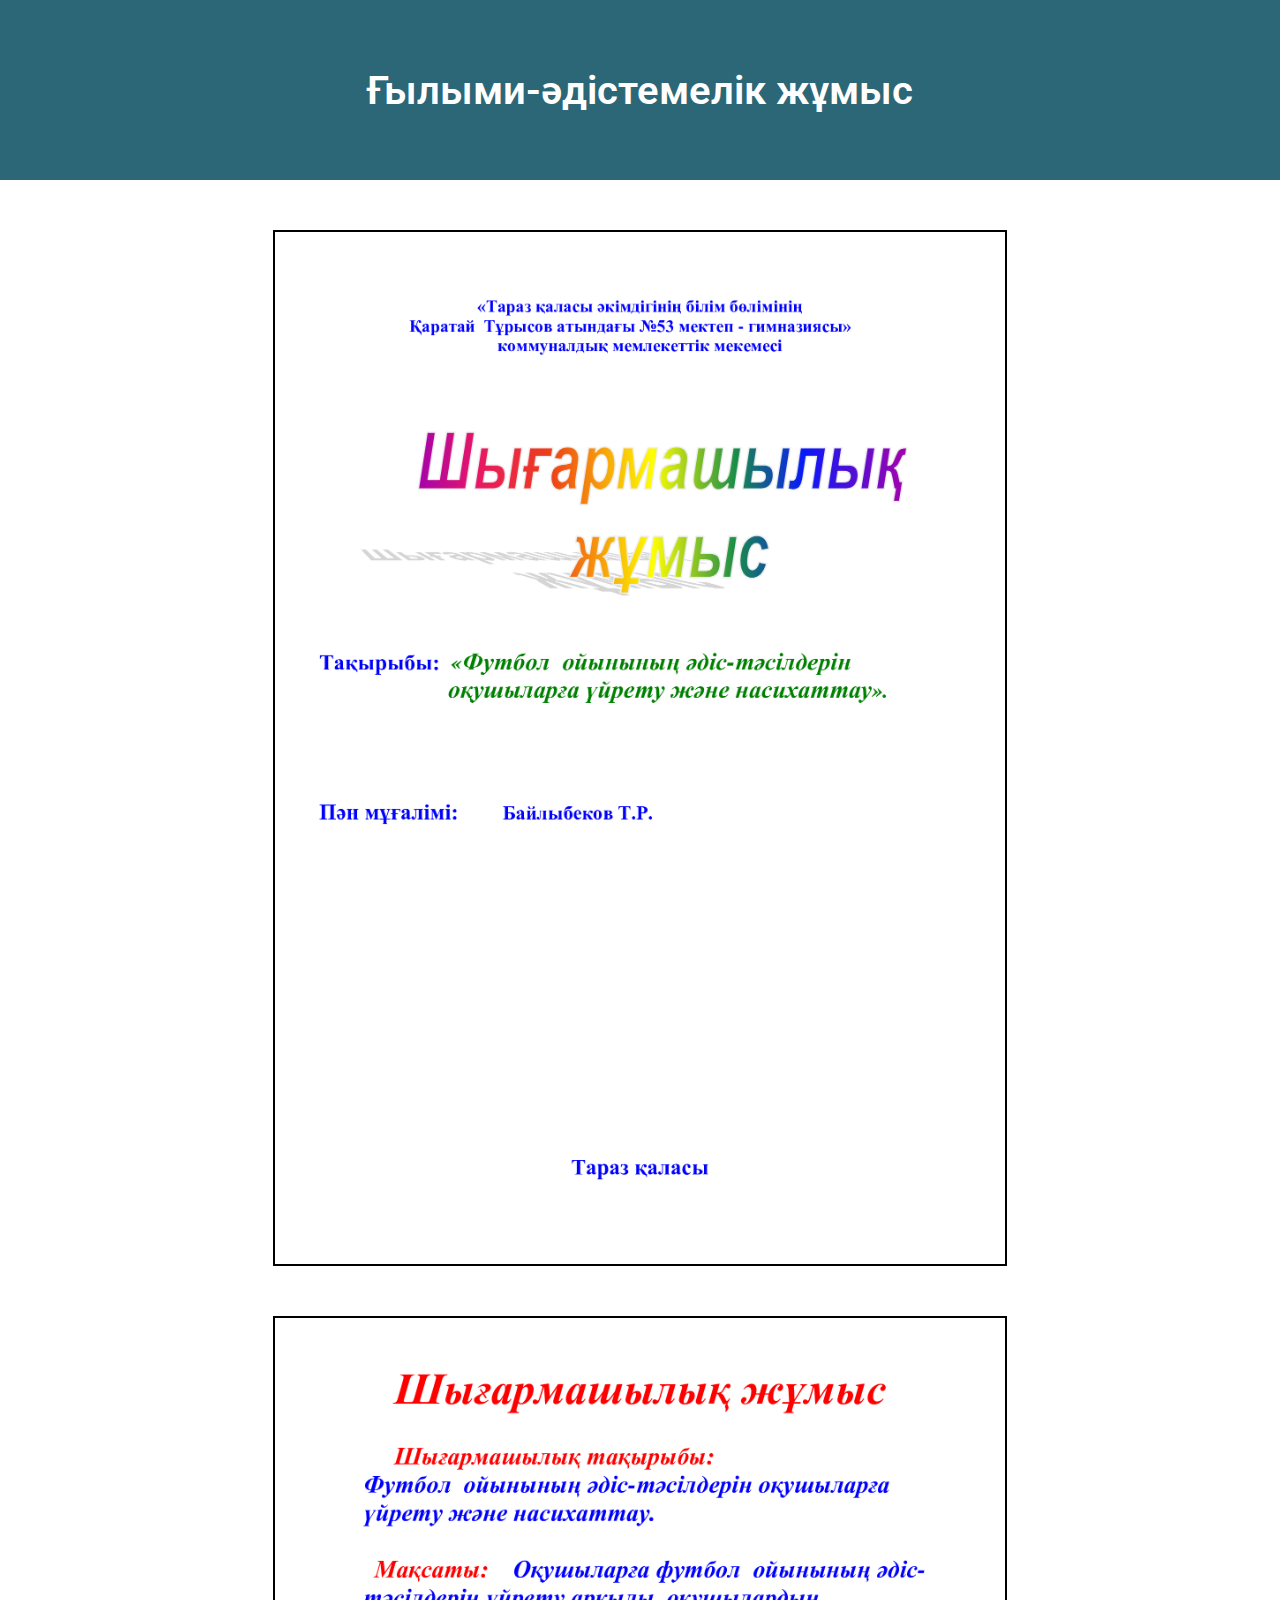
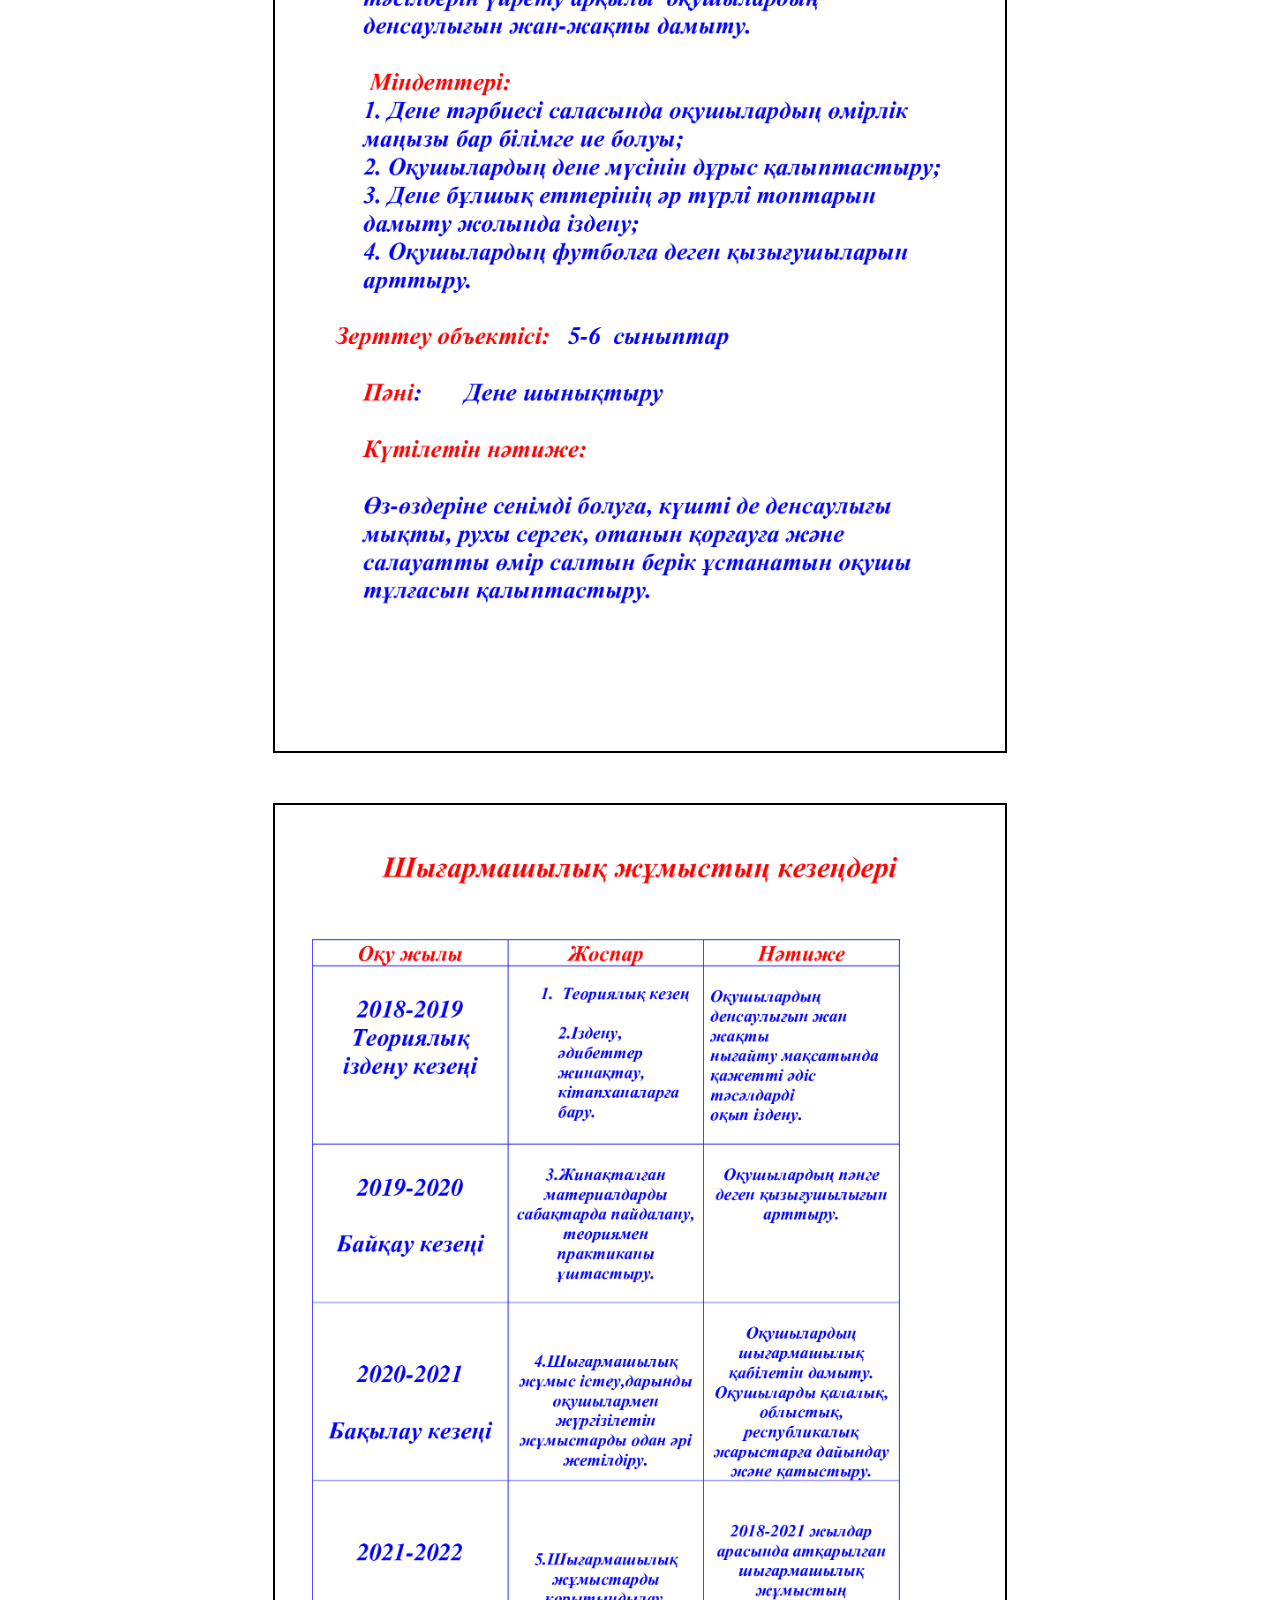
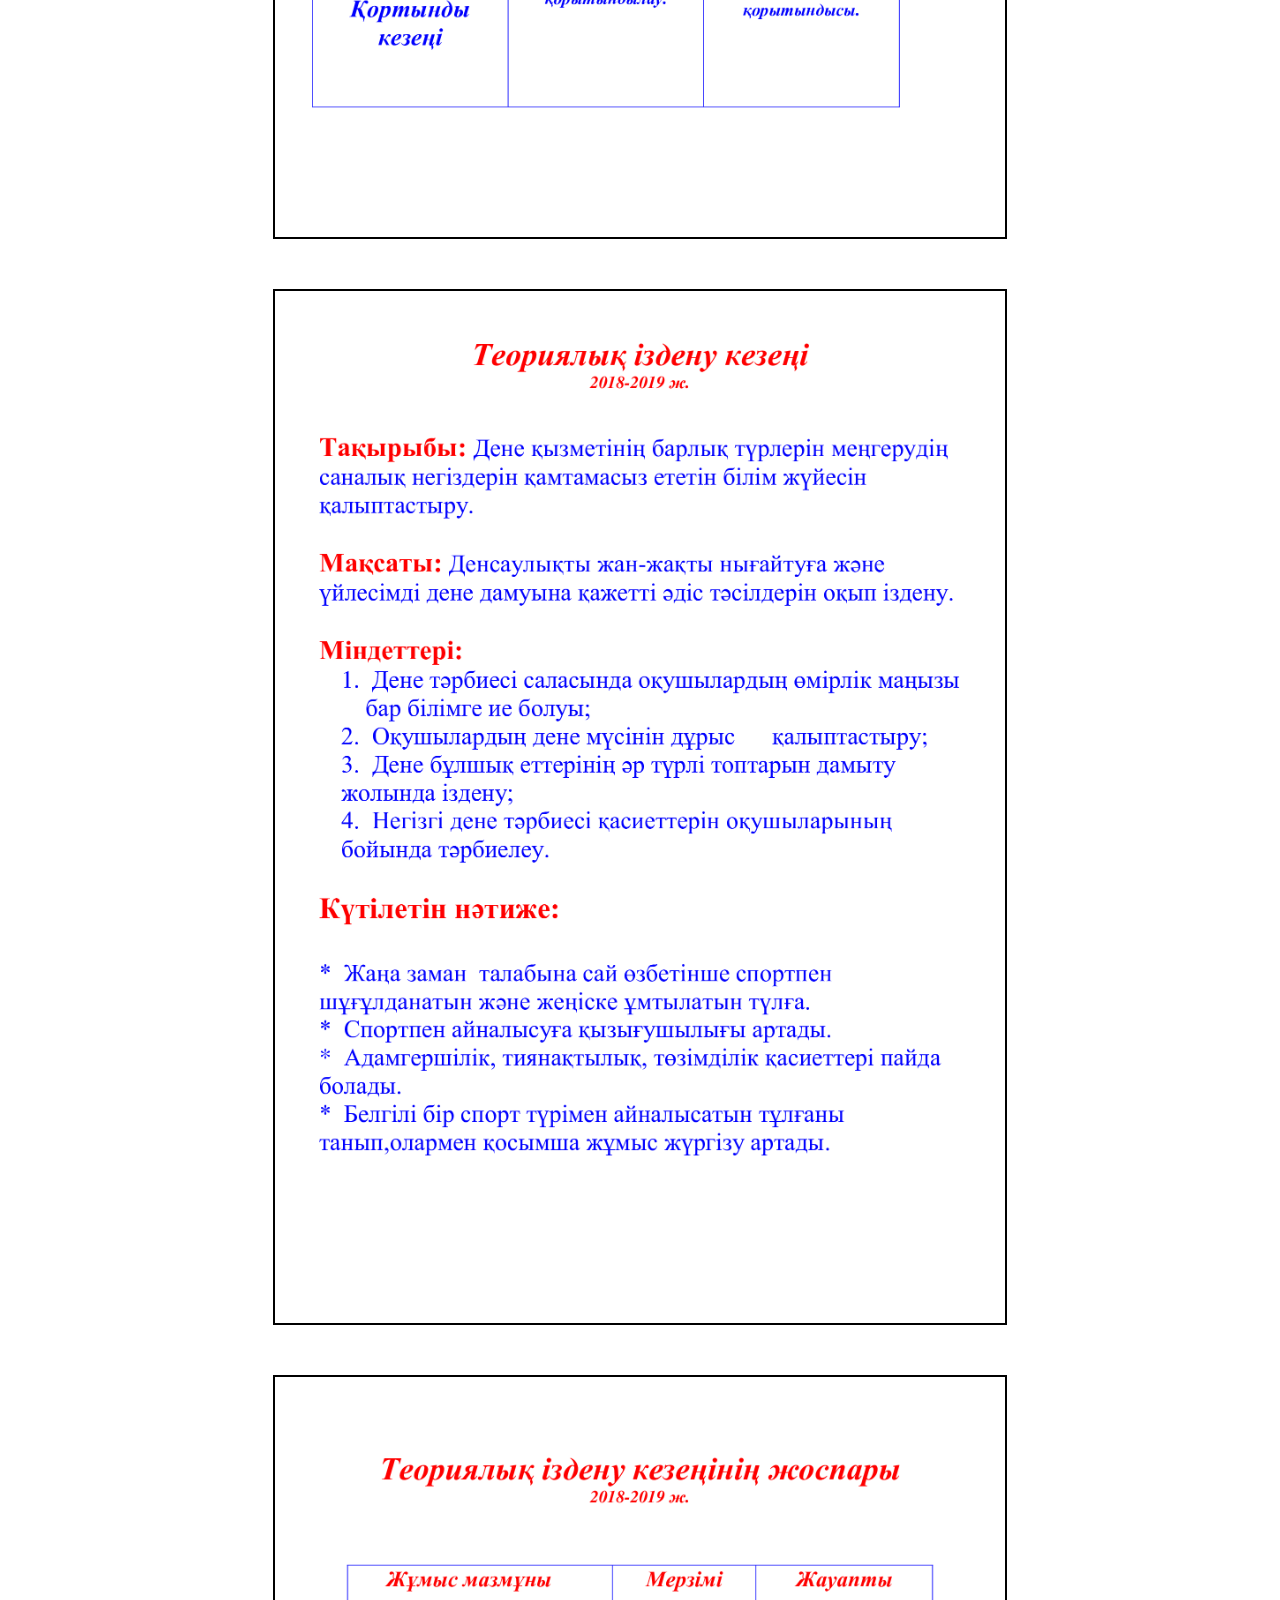
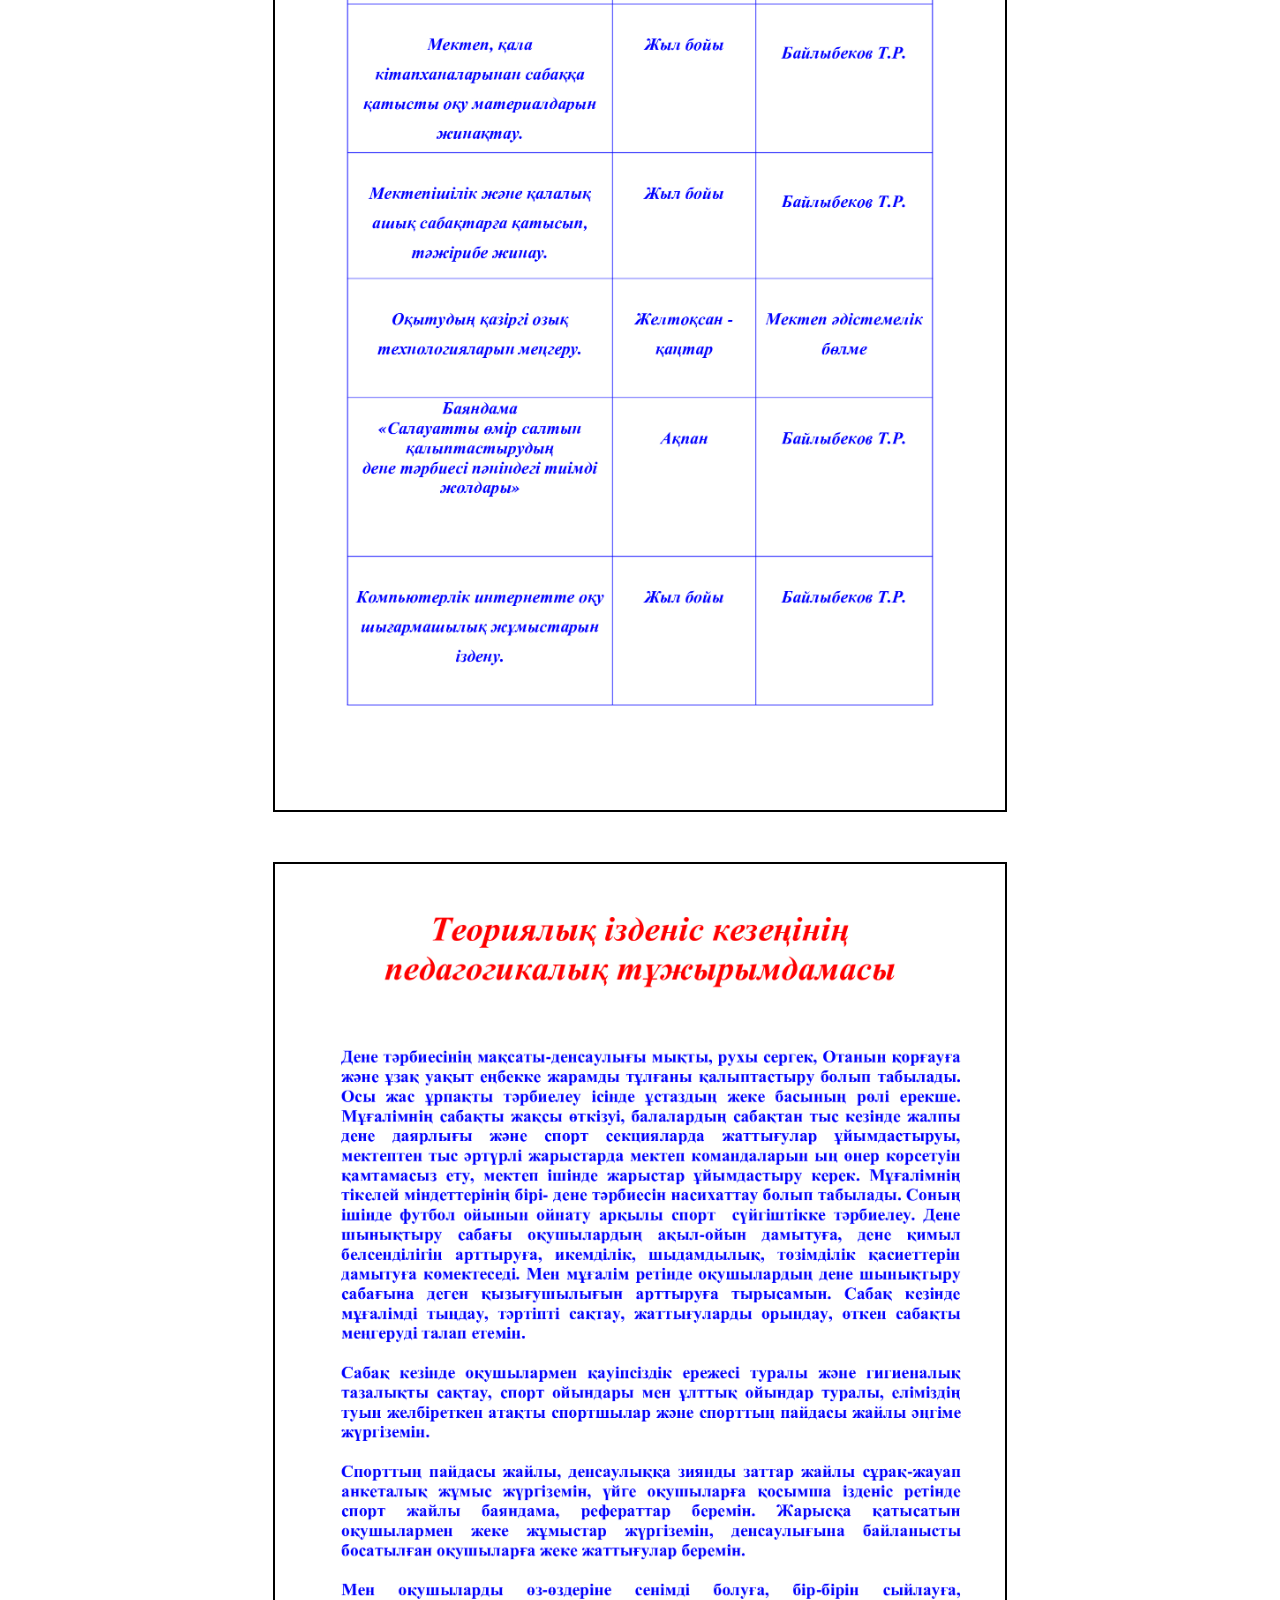
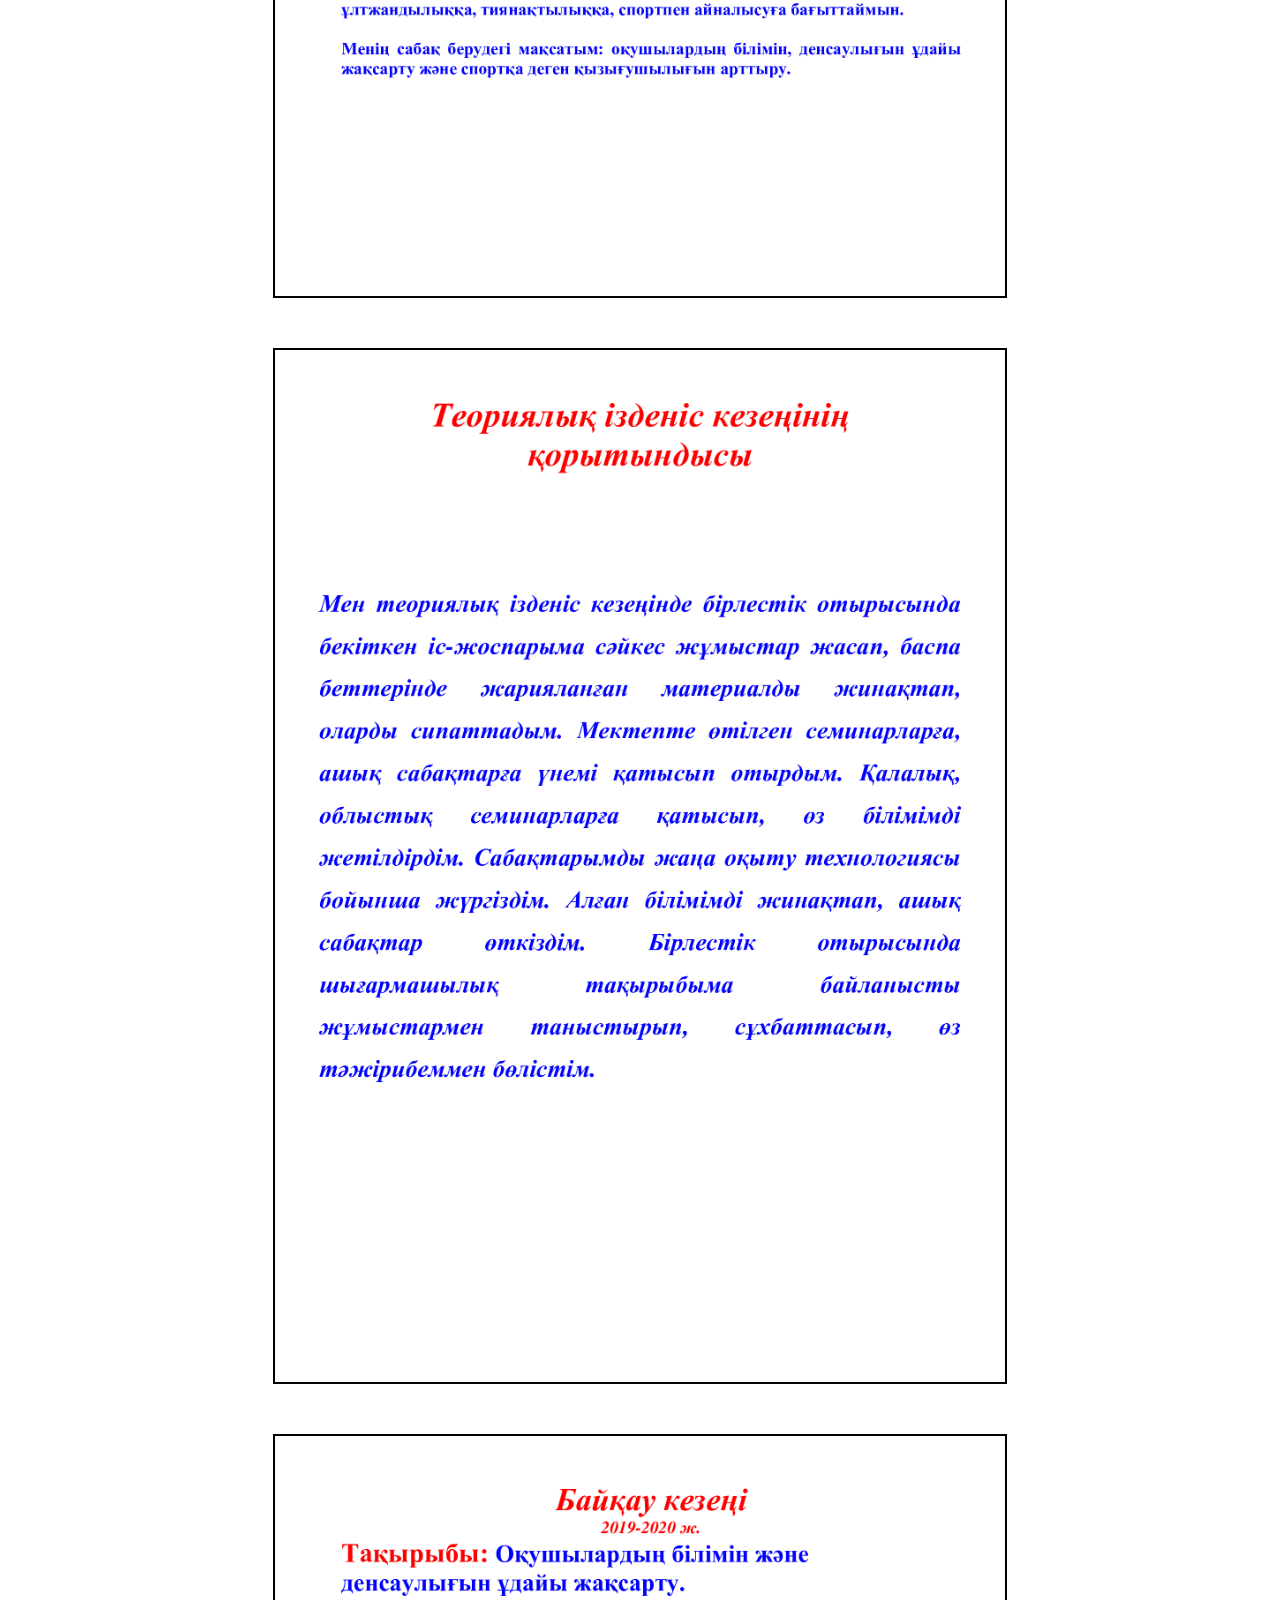
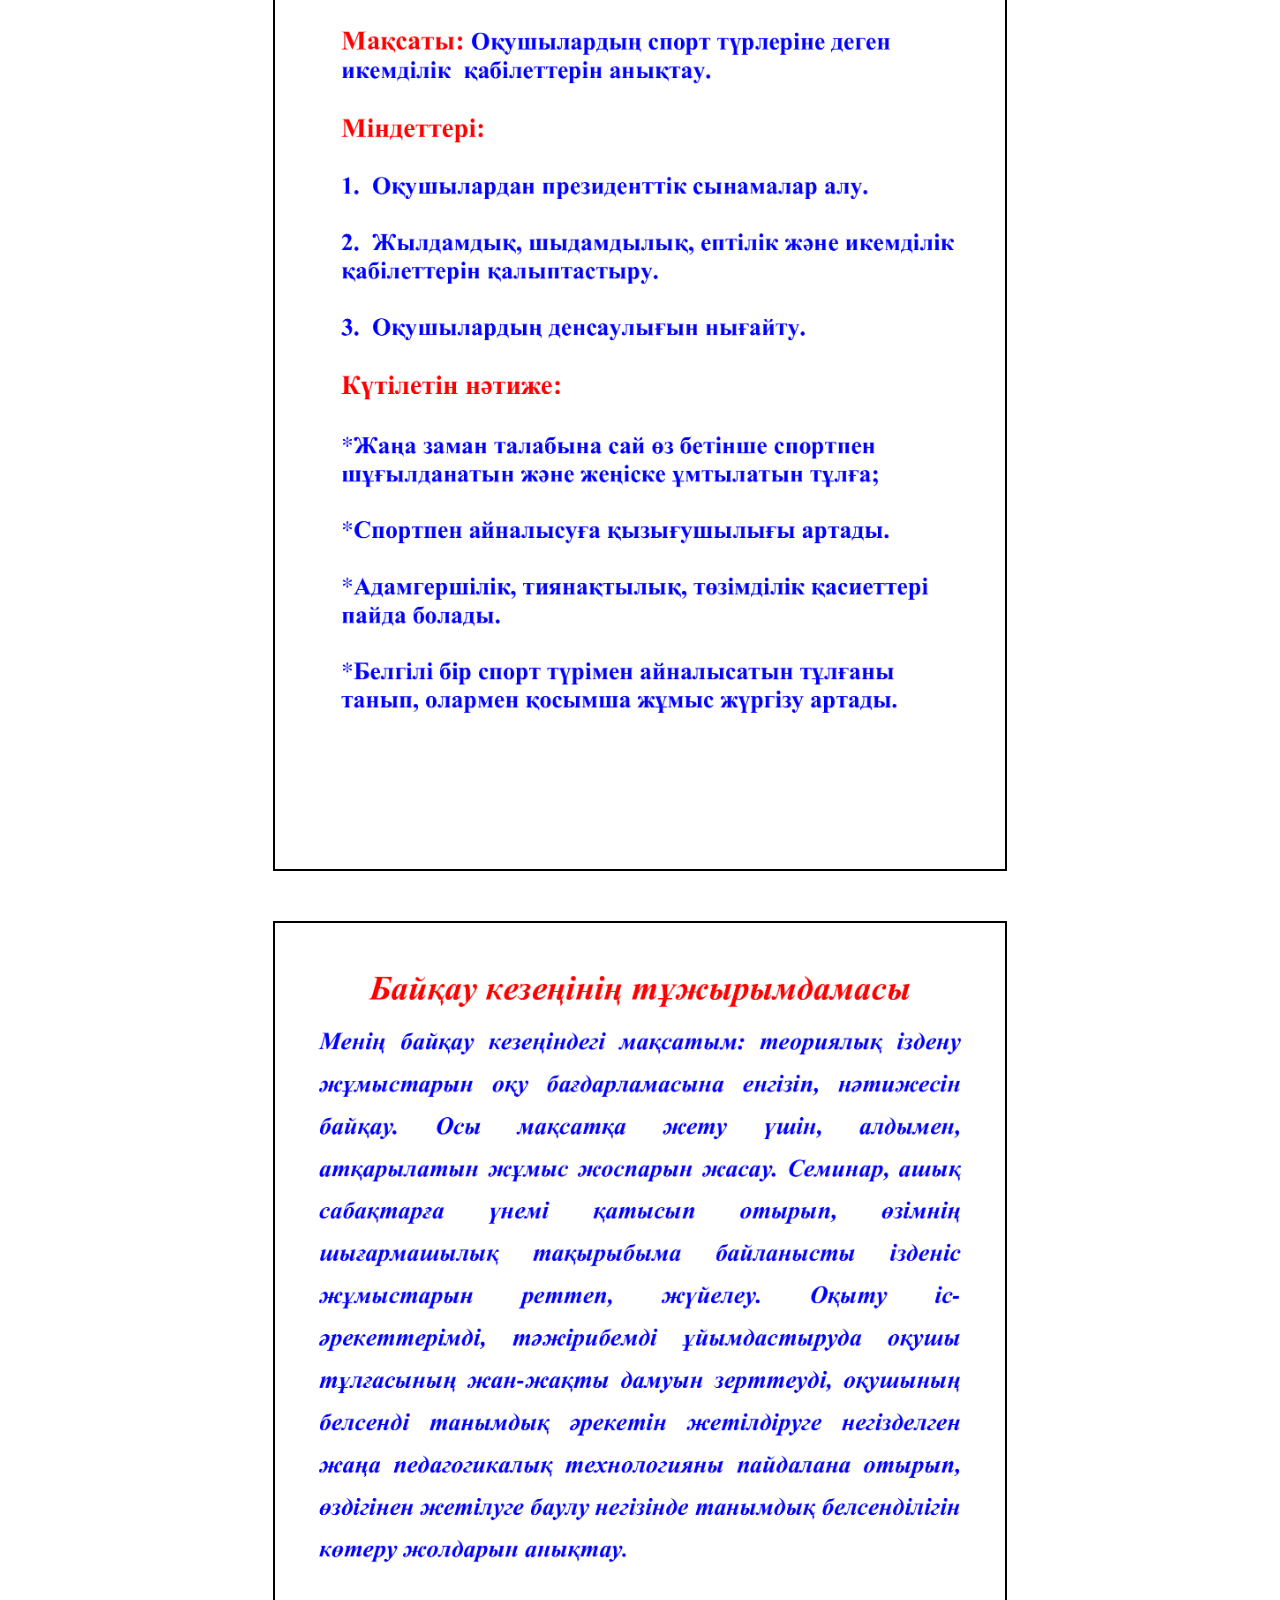
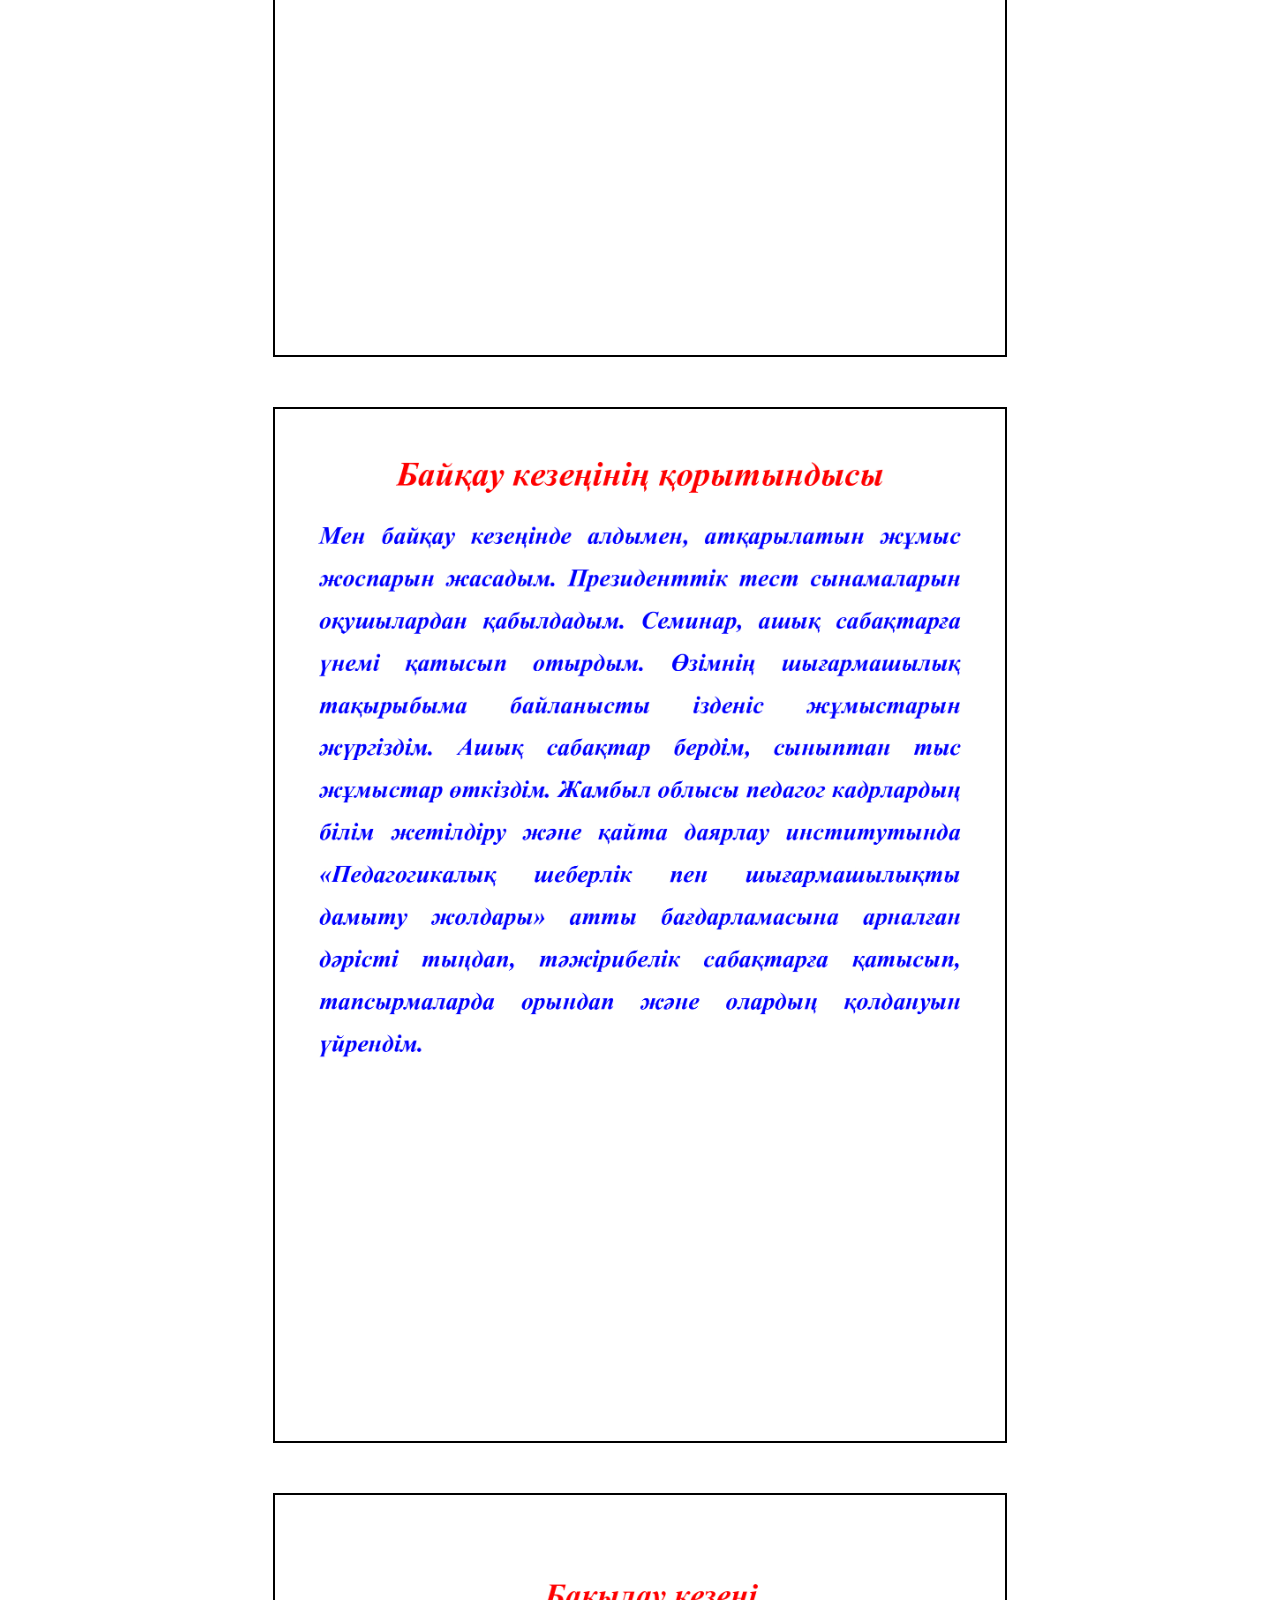
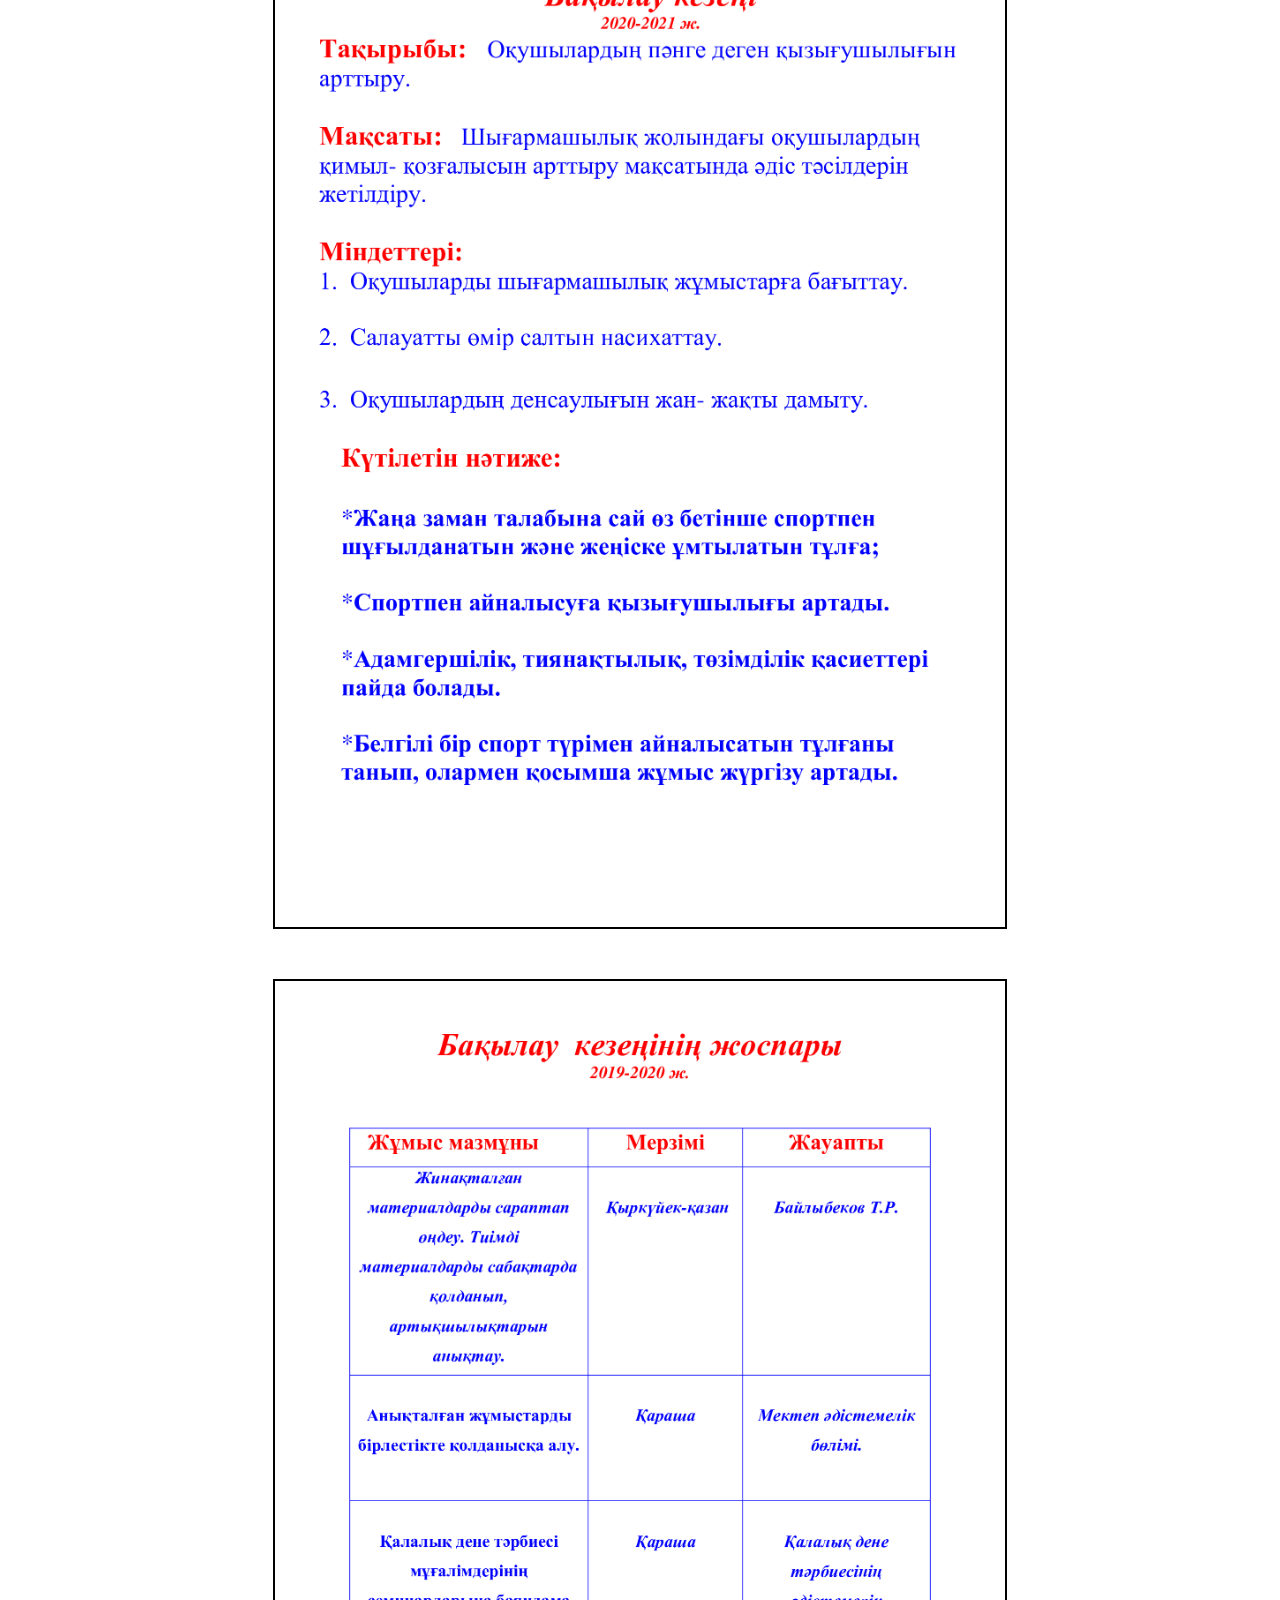
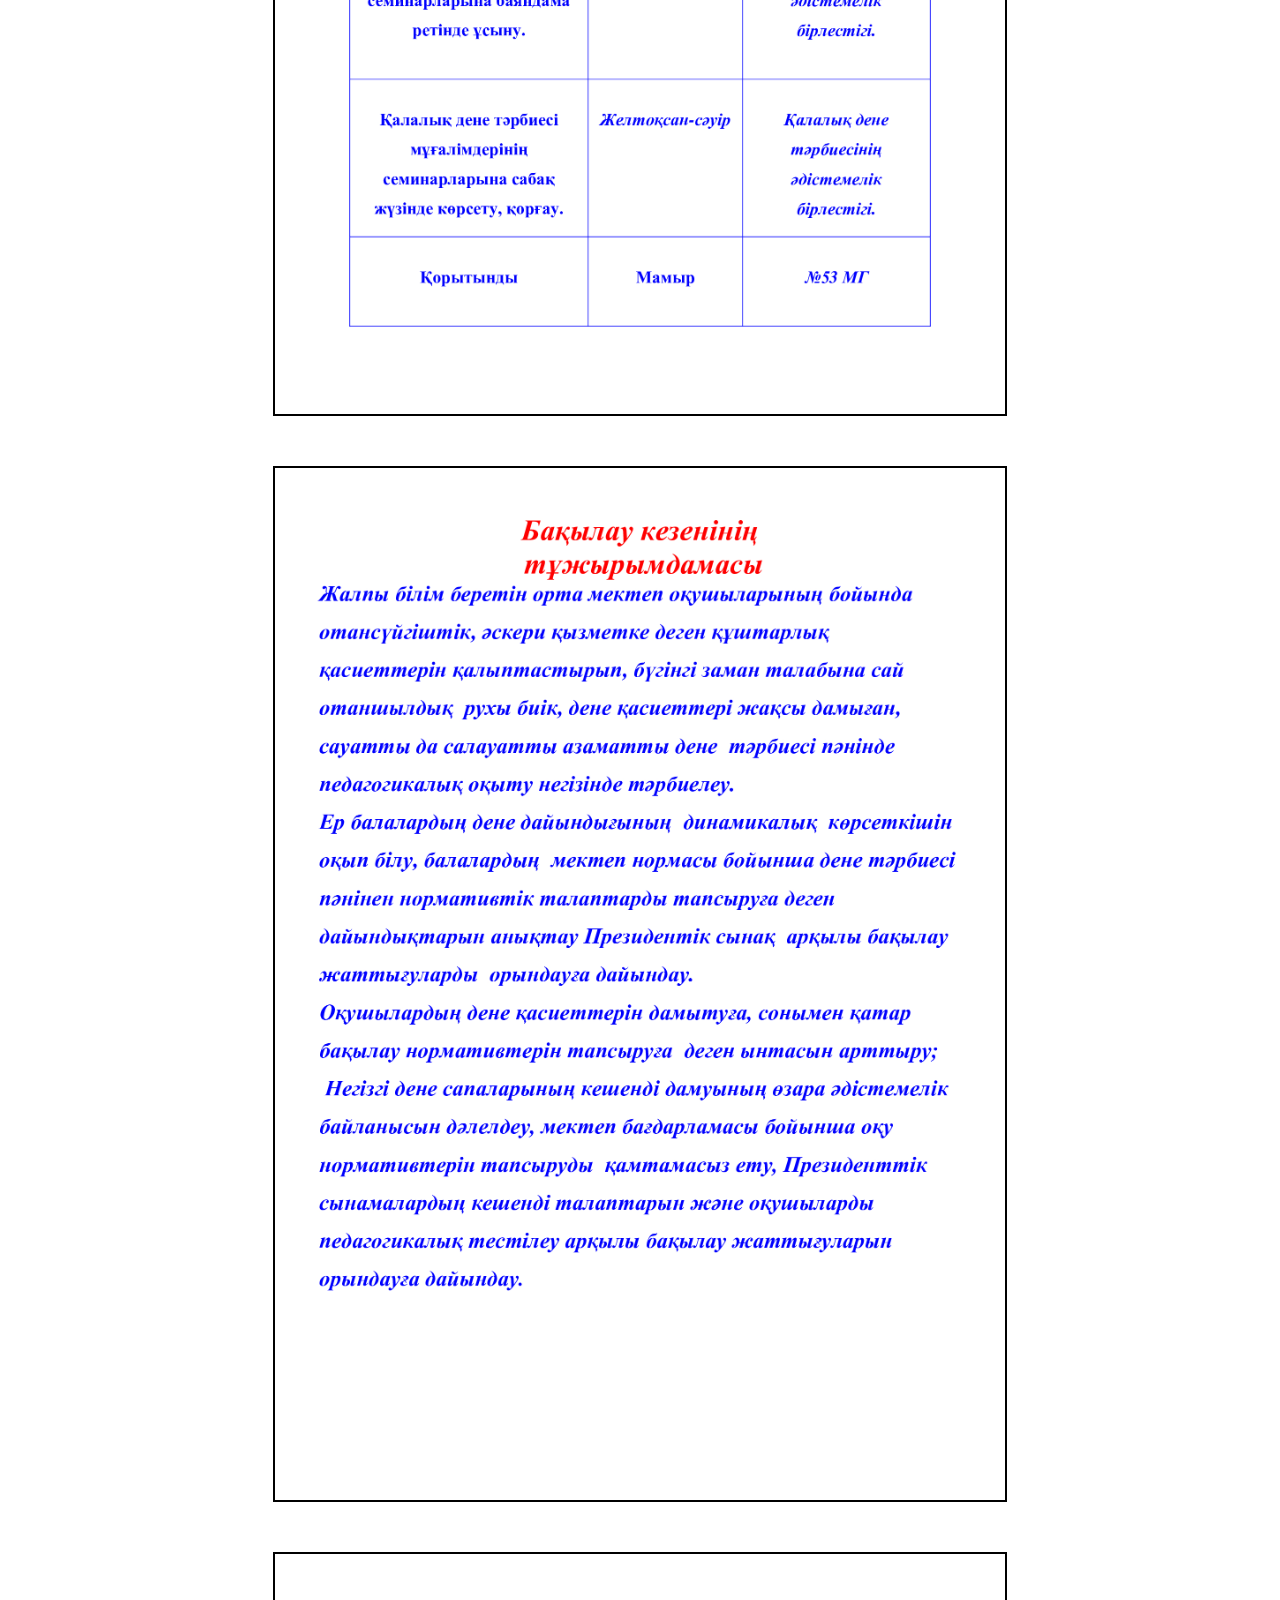
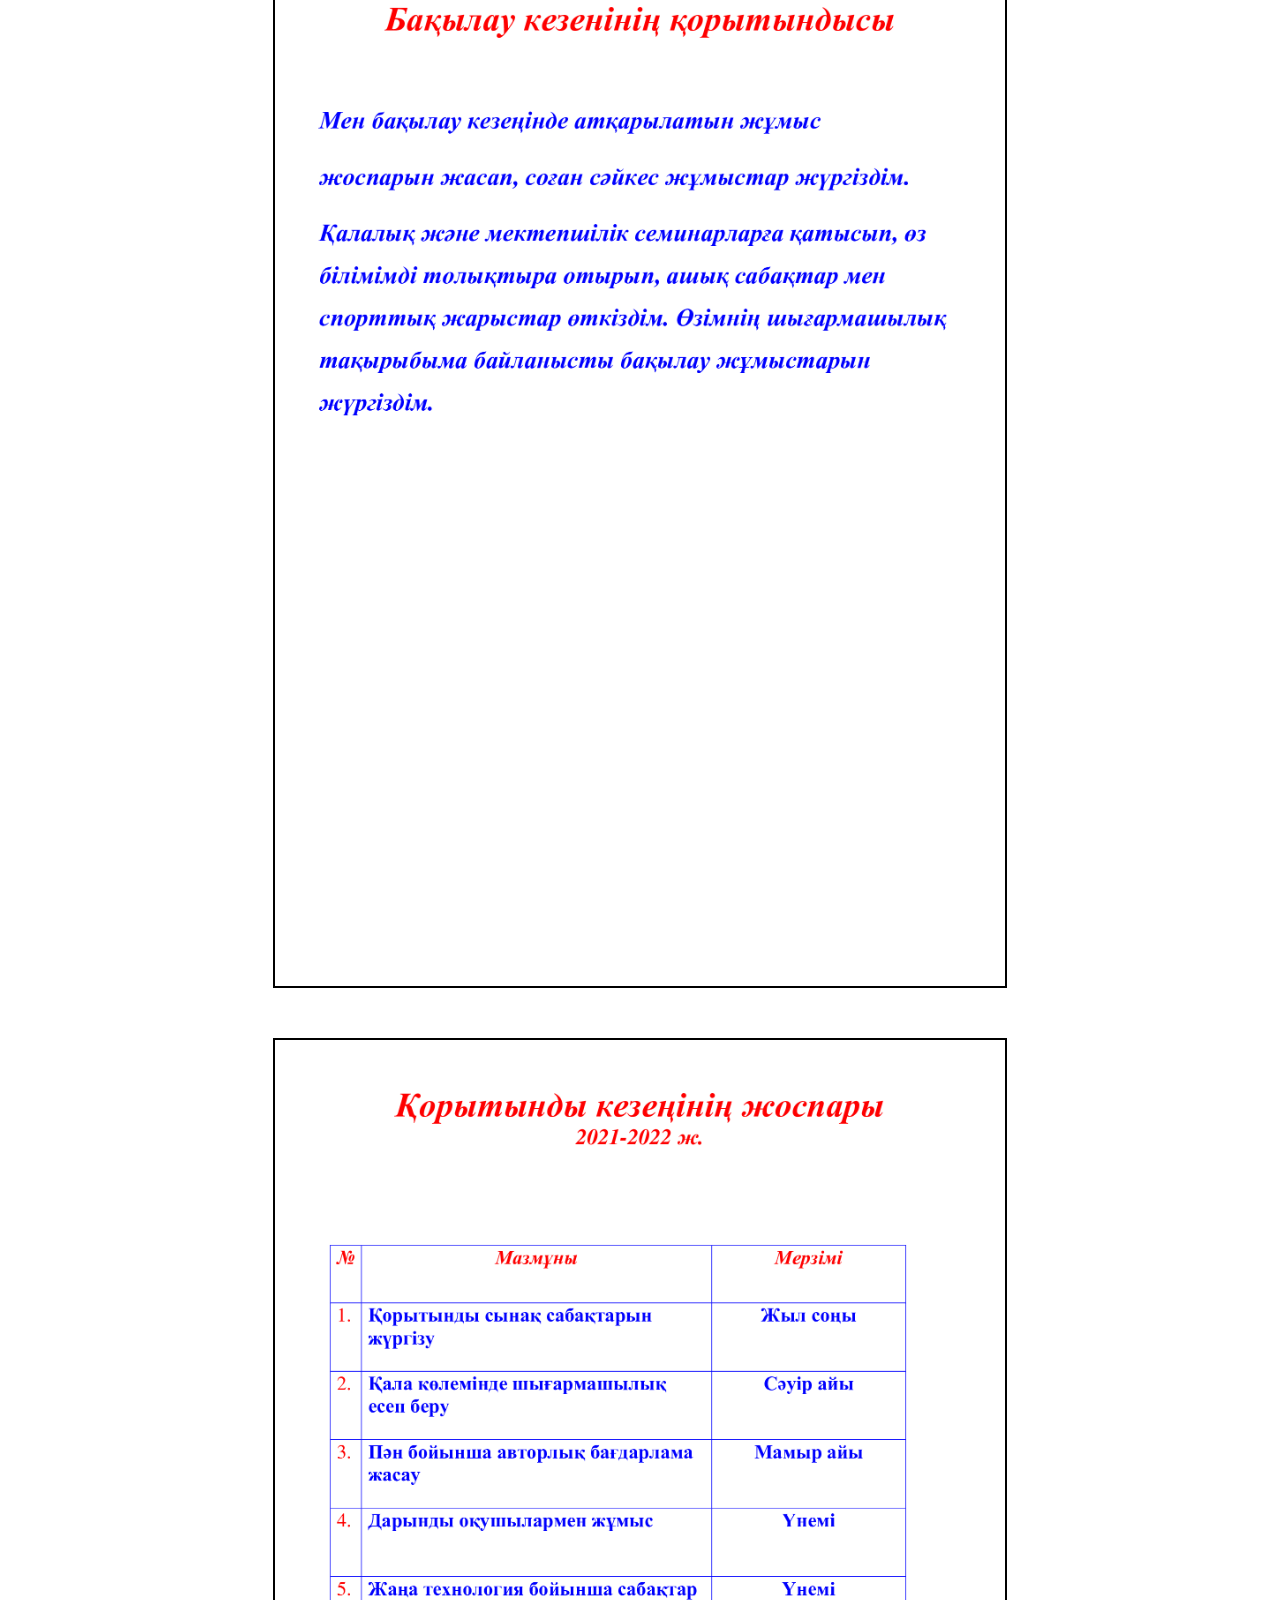
==== gylymyadistemelikjumys.html @ 5cbd0607 "Add files via upload" ====
<!DOCTYPE html>
<html lang="en" dir="ltr">

<head>
    <meta charset="utf-8">
    <meta name="viewport" content="width=device-width, initial-scale=1.0">
    <link href="https://fonts.googleapis.com/css2?family=Roboto:wght@300;400;500;700&subset=latin,cyrillic" rel="stylesheet">
    <link rel="stylesheet" href="style2.css">

</head>

<body>
    <div id="header">
        <p>Ғылыми-әдістемелік жұмыс</p>
    </div>
    <div id="section2" class="border">
        <img src="img/w1.jpg" width="730" height="100%" />
        <img src="img/w2.jpg" width="730" height="100%" />
        <img src="img/w3.jpg" width="730" height="100%" />
        <img src="img/w4.jpg" width="730" height="100%" />
        <img src="img/w5.jpg" width="730" height="100%" />
        <img src="img/w6.jpg" width="730" height="100%" />
        <img src="img/w7.jpg" width="730" height="100%" />
        <img src="img/w8.jpg" width="730" height="100%" />
        <img src="img/w10.jpg" width="730" height="100%" />
        <img src="img/w11.jpg" width="730" height="100%" />
        <img src="img/w12.jpg" width="730" height="100%" />
        <img src="img/w13.jpg" width="730" height="100%" />
        <img src="img/w14.jpg" width="730" height="100%" />
        <img src="img/w15.jpg" width="730" height="100%" />
        <img src="img/w16.jpg" width="730" height="100%" />
        <img src="img/w17.jpg" width="730" height="100%" />
    </div>
    <div id="header">
        <p>Ашық сабақ</p>
    </div>
    <div id="section2" class="border">
        <img src="img/a1.jpg" width="730" height="100%" />
        <img src="img/a2.jpg" width="730" height="100%" />
        <img src="img/a3.jpg" width="730" height="100%" />
        <img src="img/a4.jpg" width="730" height="100%" />
    </div>

</body>

</html>
---- style2.css ----
#header {
    width: 100%;
    height: 180px;
    background-color: #2b6777;
    color: white;
    display: flex;
    justify-content: center;
    align-items: center;
}

body {
    margin: 0;
    font-family: 'Roboto', Arial, sans-serif;
}

#header>p {
    font-size: 40px;
    font-weight: 600;
}

#section1 {
    margin-left: 17%;
    margin-right: 10%;
    font-size: 20px;
    font-weight: 600;
    margin-top: 70px;
    margin-bottom: 70px;
}

@media screen and (max-width: 767px) {
    #section1 {
        margin-left: 5%;
    }
    #header>p {
        font-size: 30px;
        text-align: center;
    }
    #section2>img {
        width: 100%;
        height: 100%;
    }
}

@media screen and (min-width: 768px) and (max-width: 1023px) {
    #section2>img {
        width: 100%;
        height: 100%;
    }
    .text {
        margin-left: 5%;
        margin-right: 5%;
        font-size: 20px;
        margin-bottom: 20px;
    }
}

#section2 {
    margin-top: 50px;
    display: flex;
    justify-content: center;
    align-items: center;
    flex-direction: column;
}

#section2>img {
    margin-bottom: 50px;
    /* border: black solid 2px; */
}

.border img {
    border: black solid 2px;
}

.text {
    margin-left: 20%;
    margin-right: 20%;
    font-size: 20px;
    margin-bottom: 20px;
}
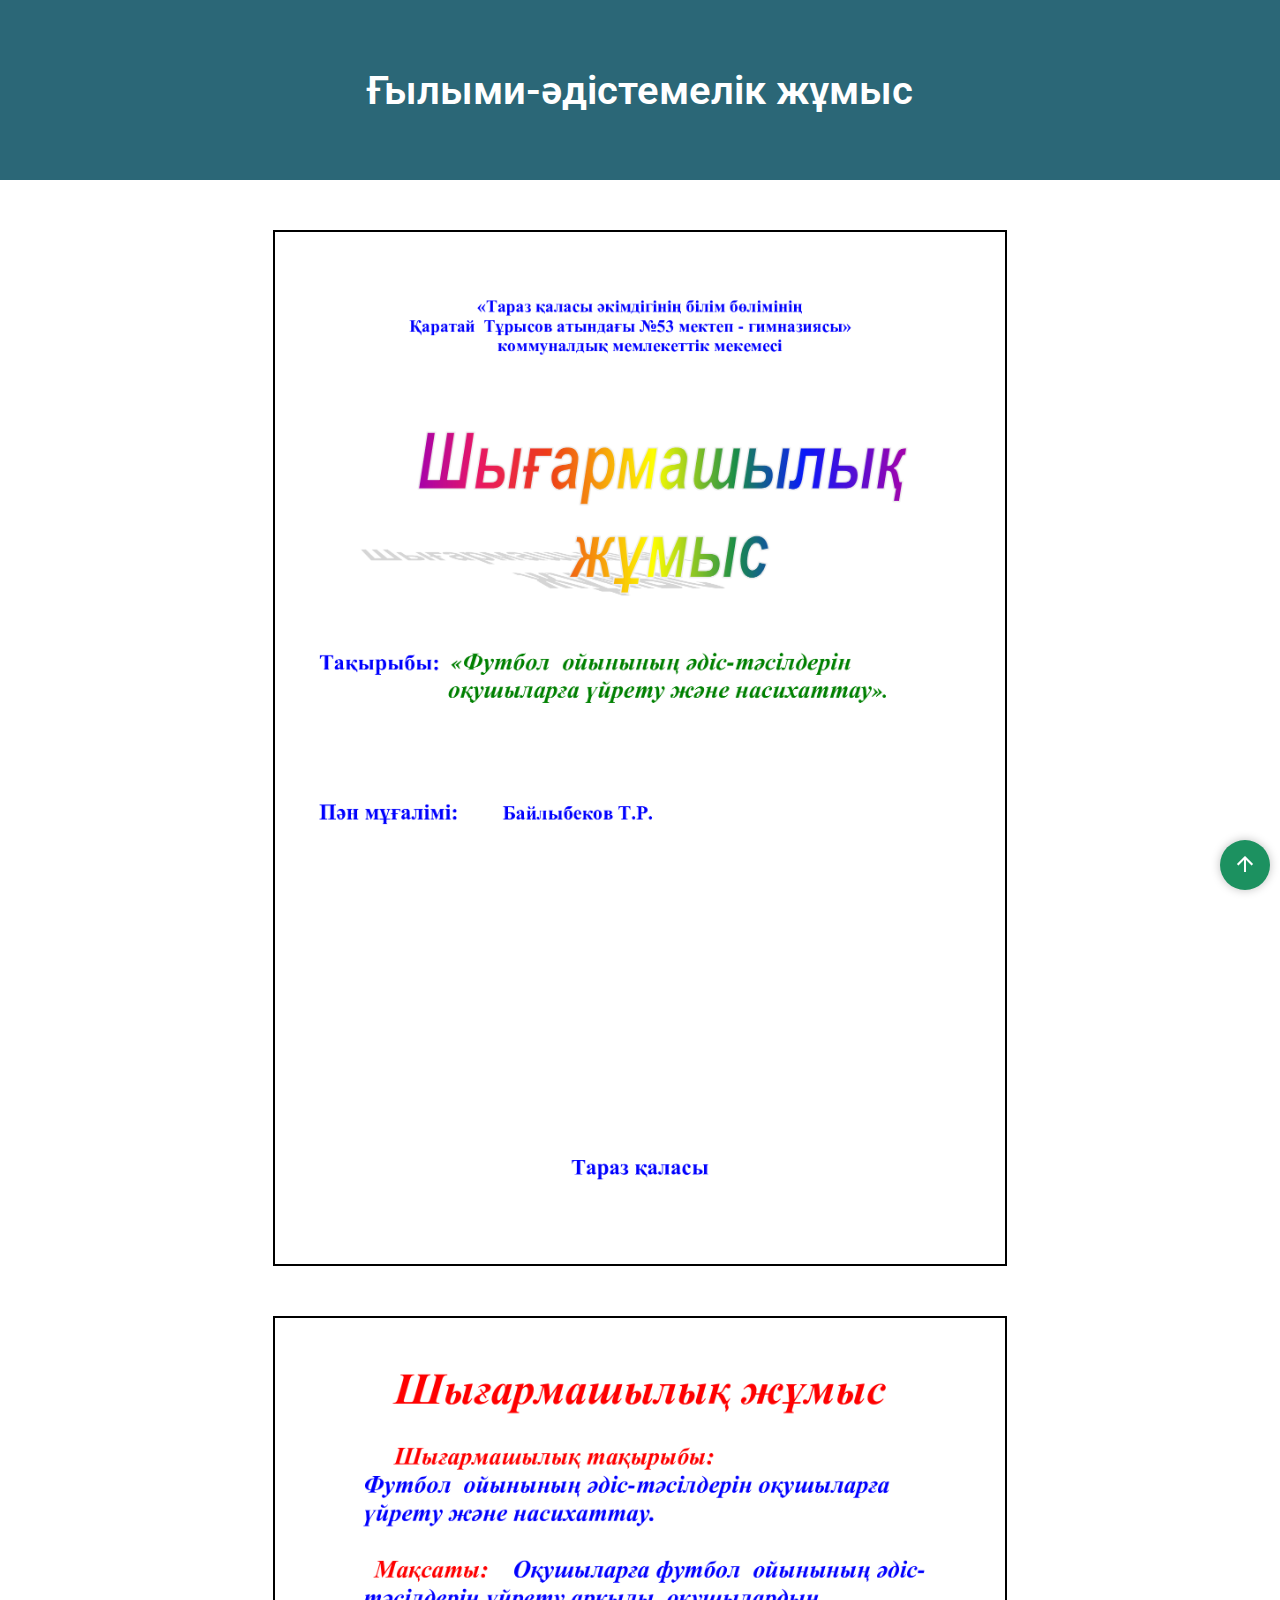
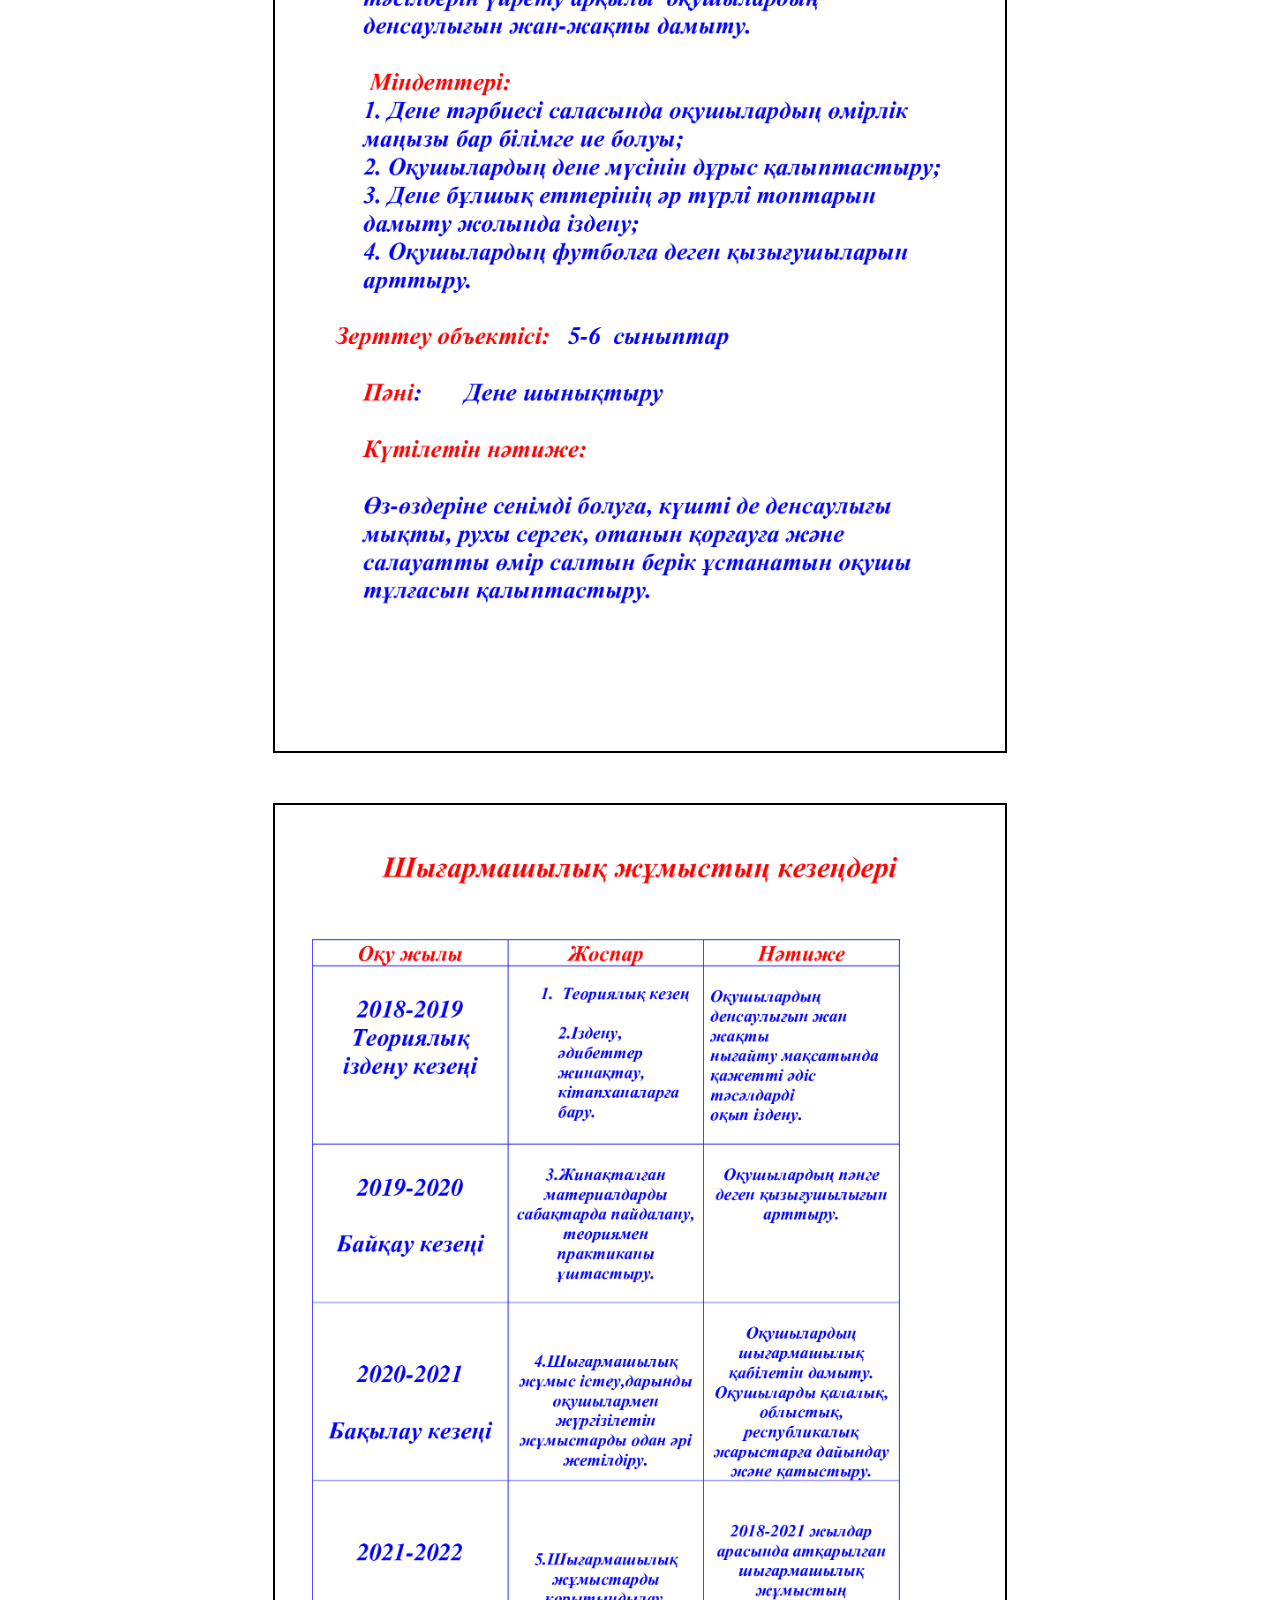
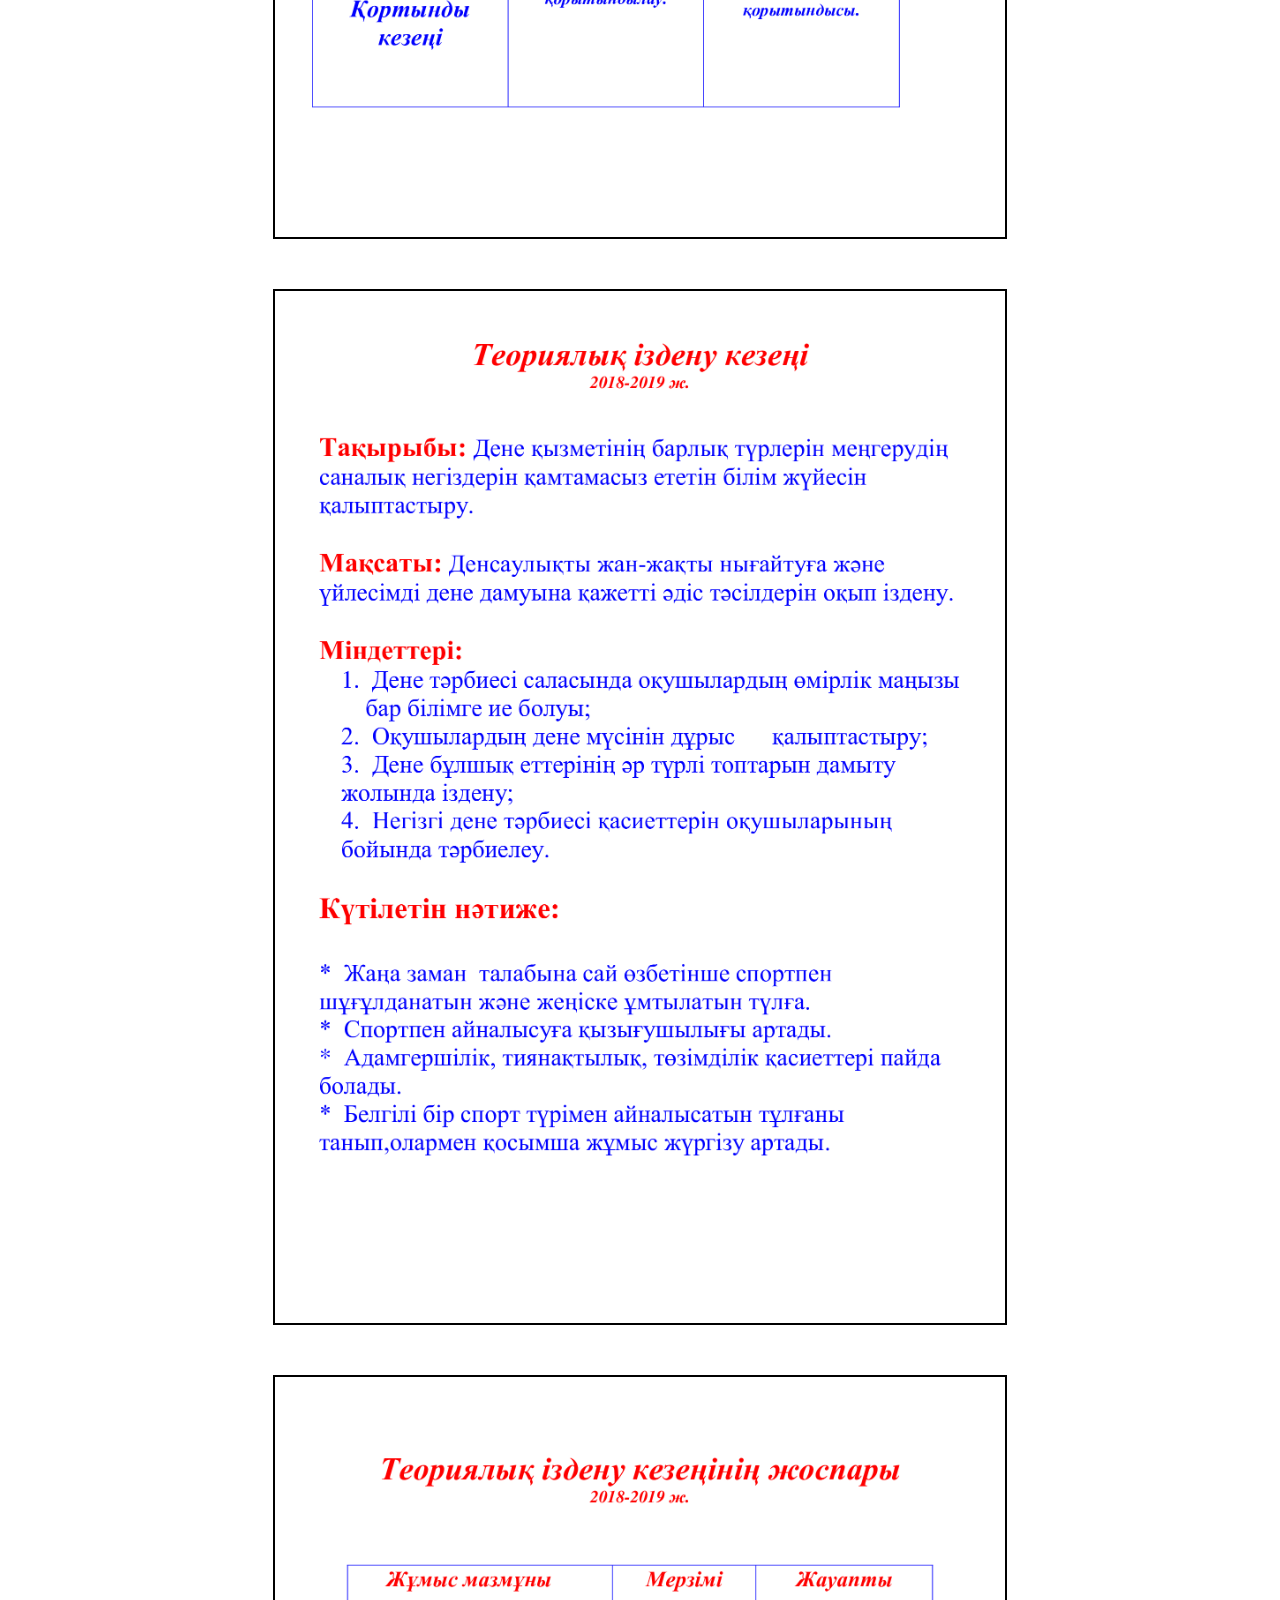
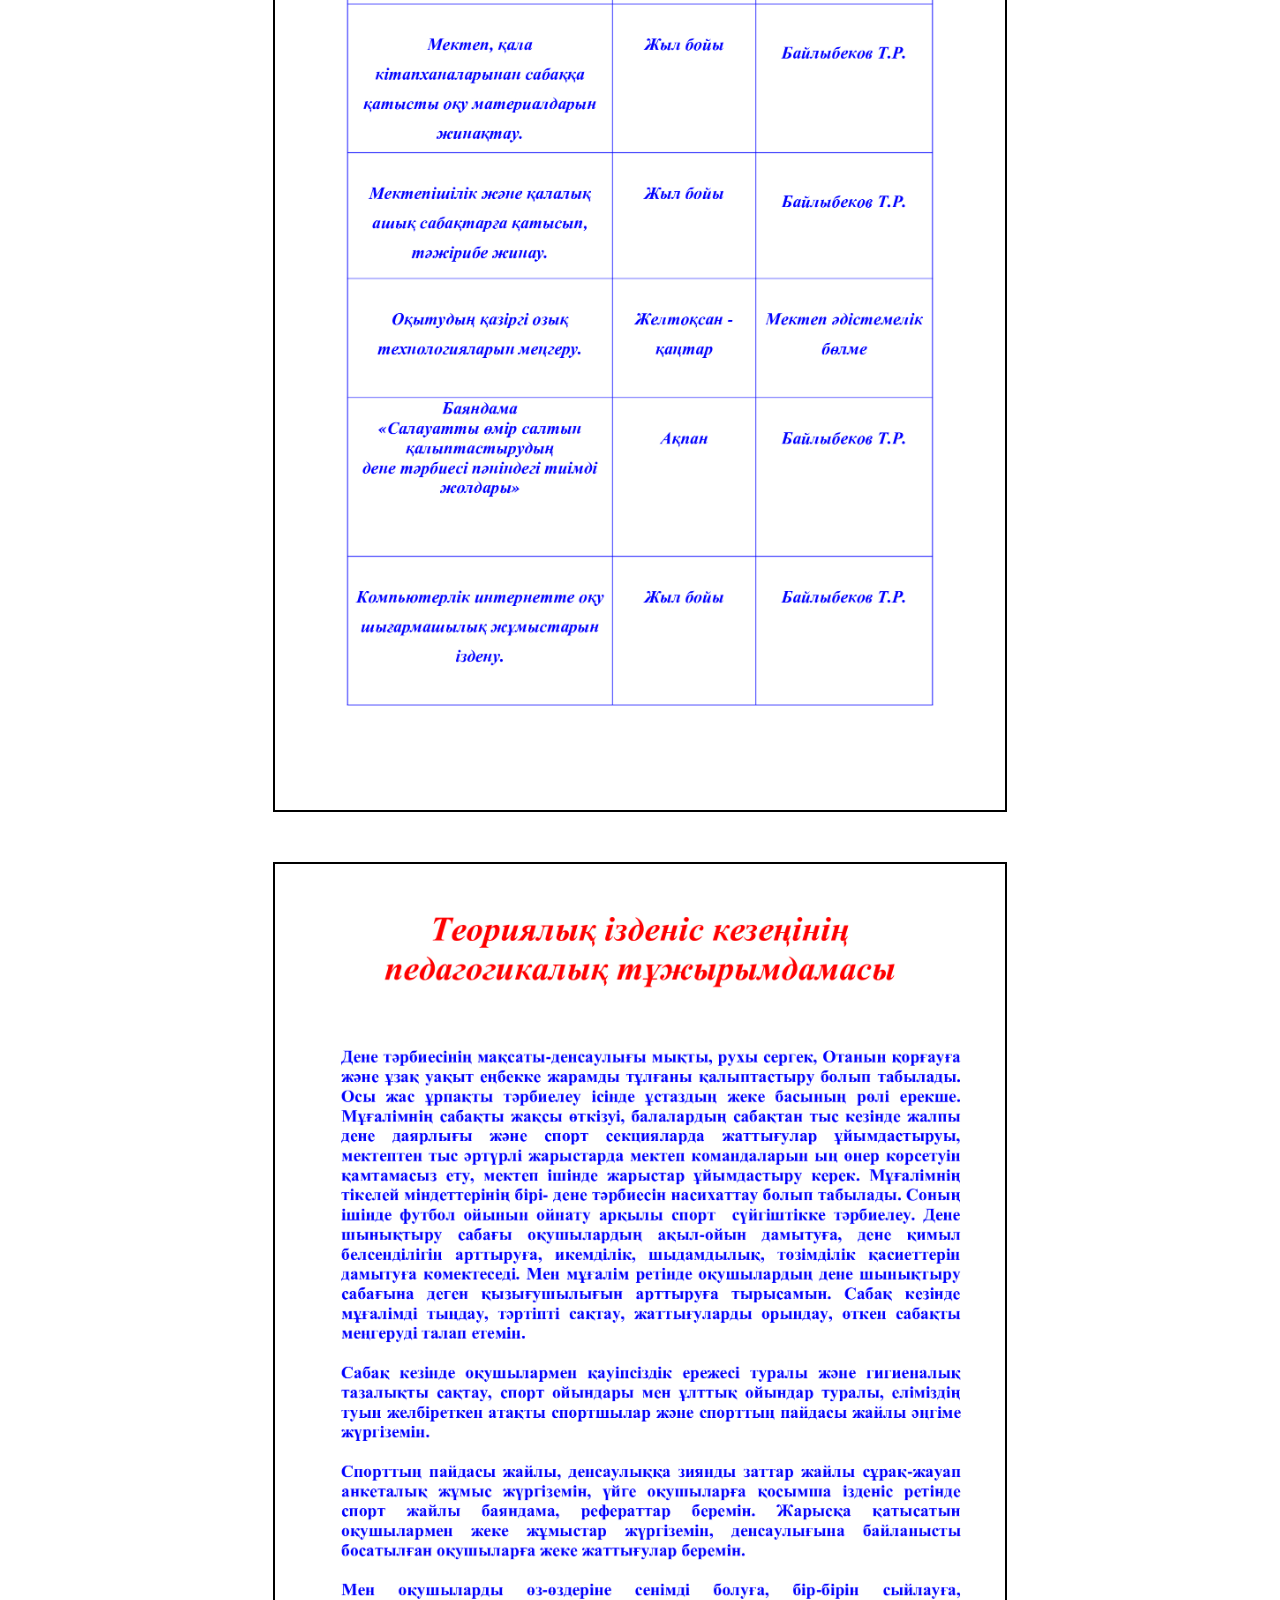
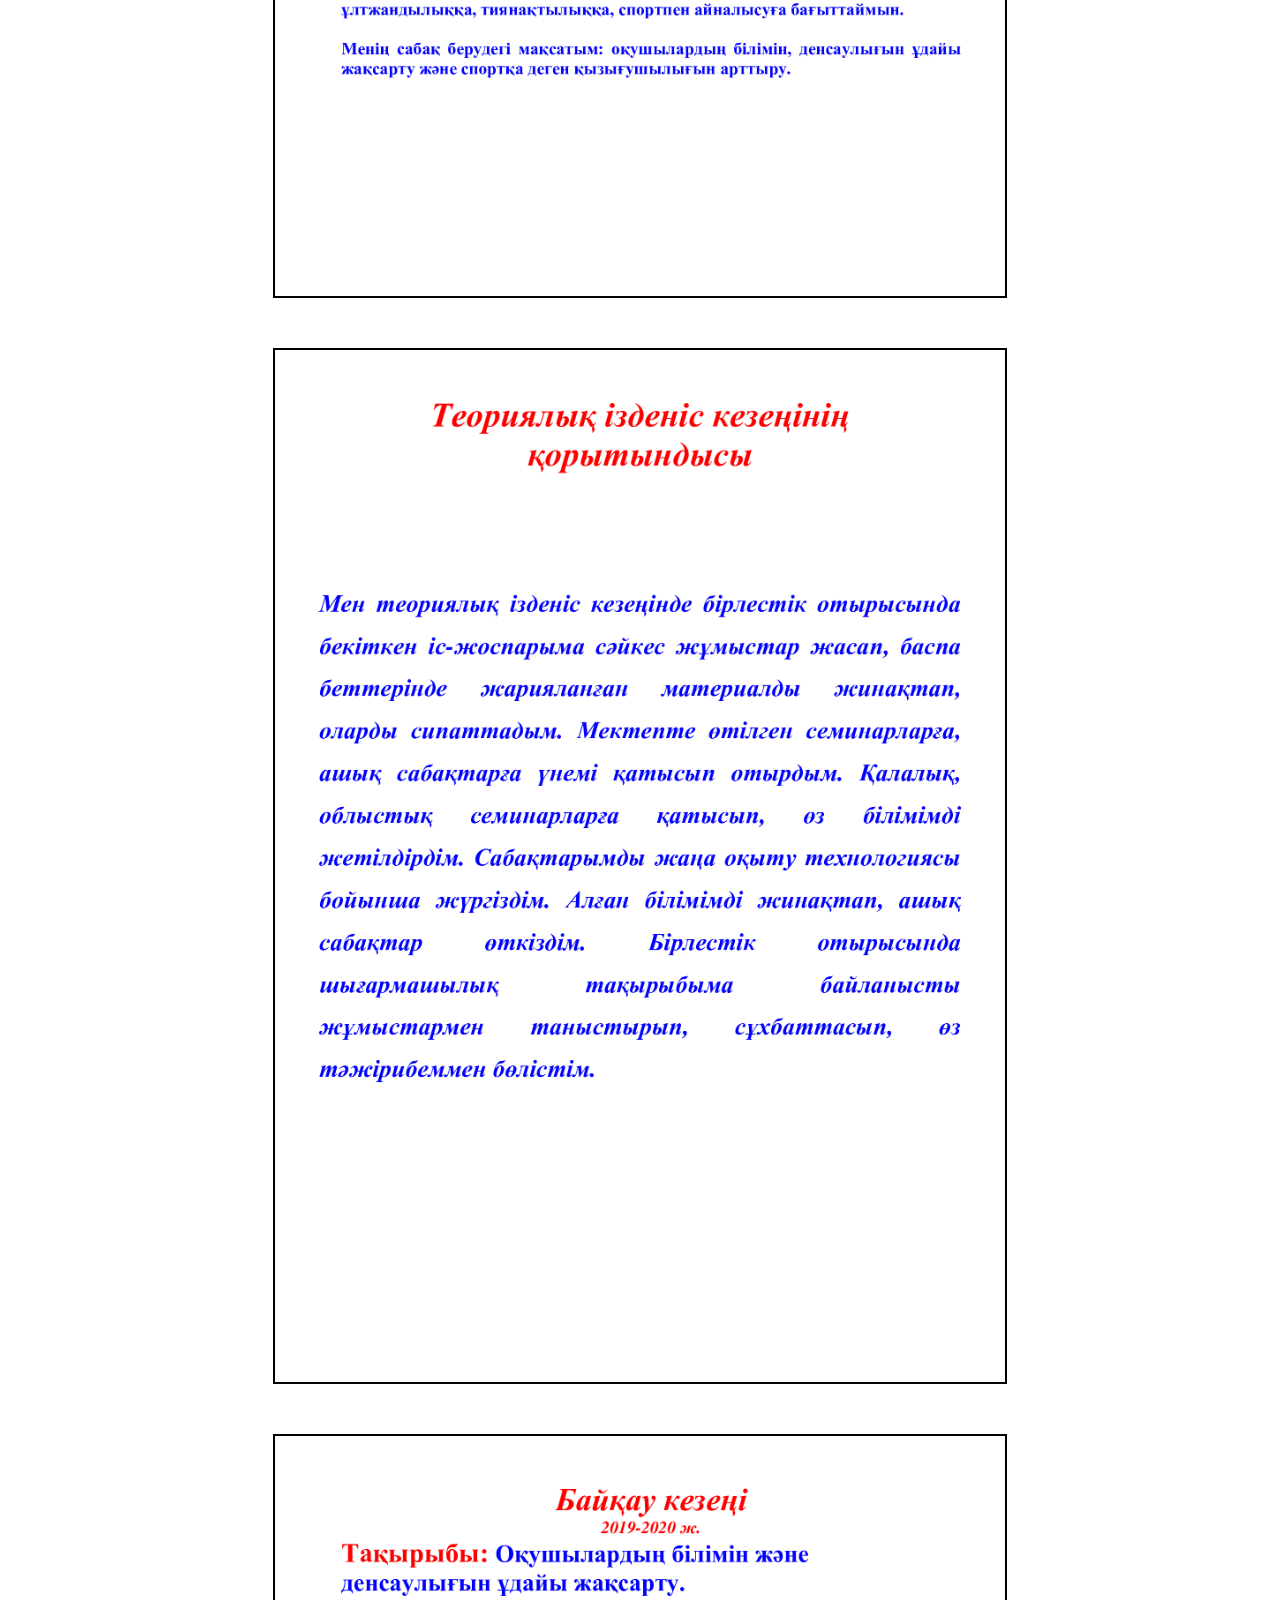
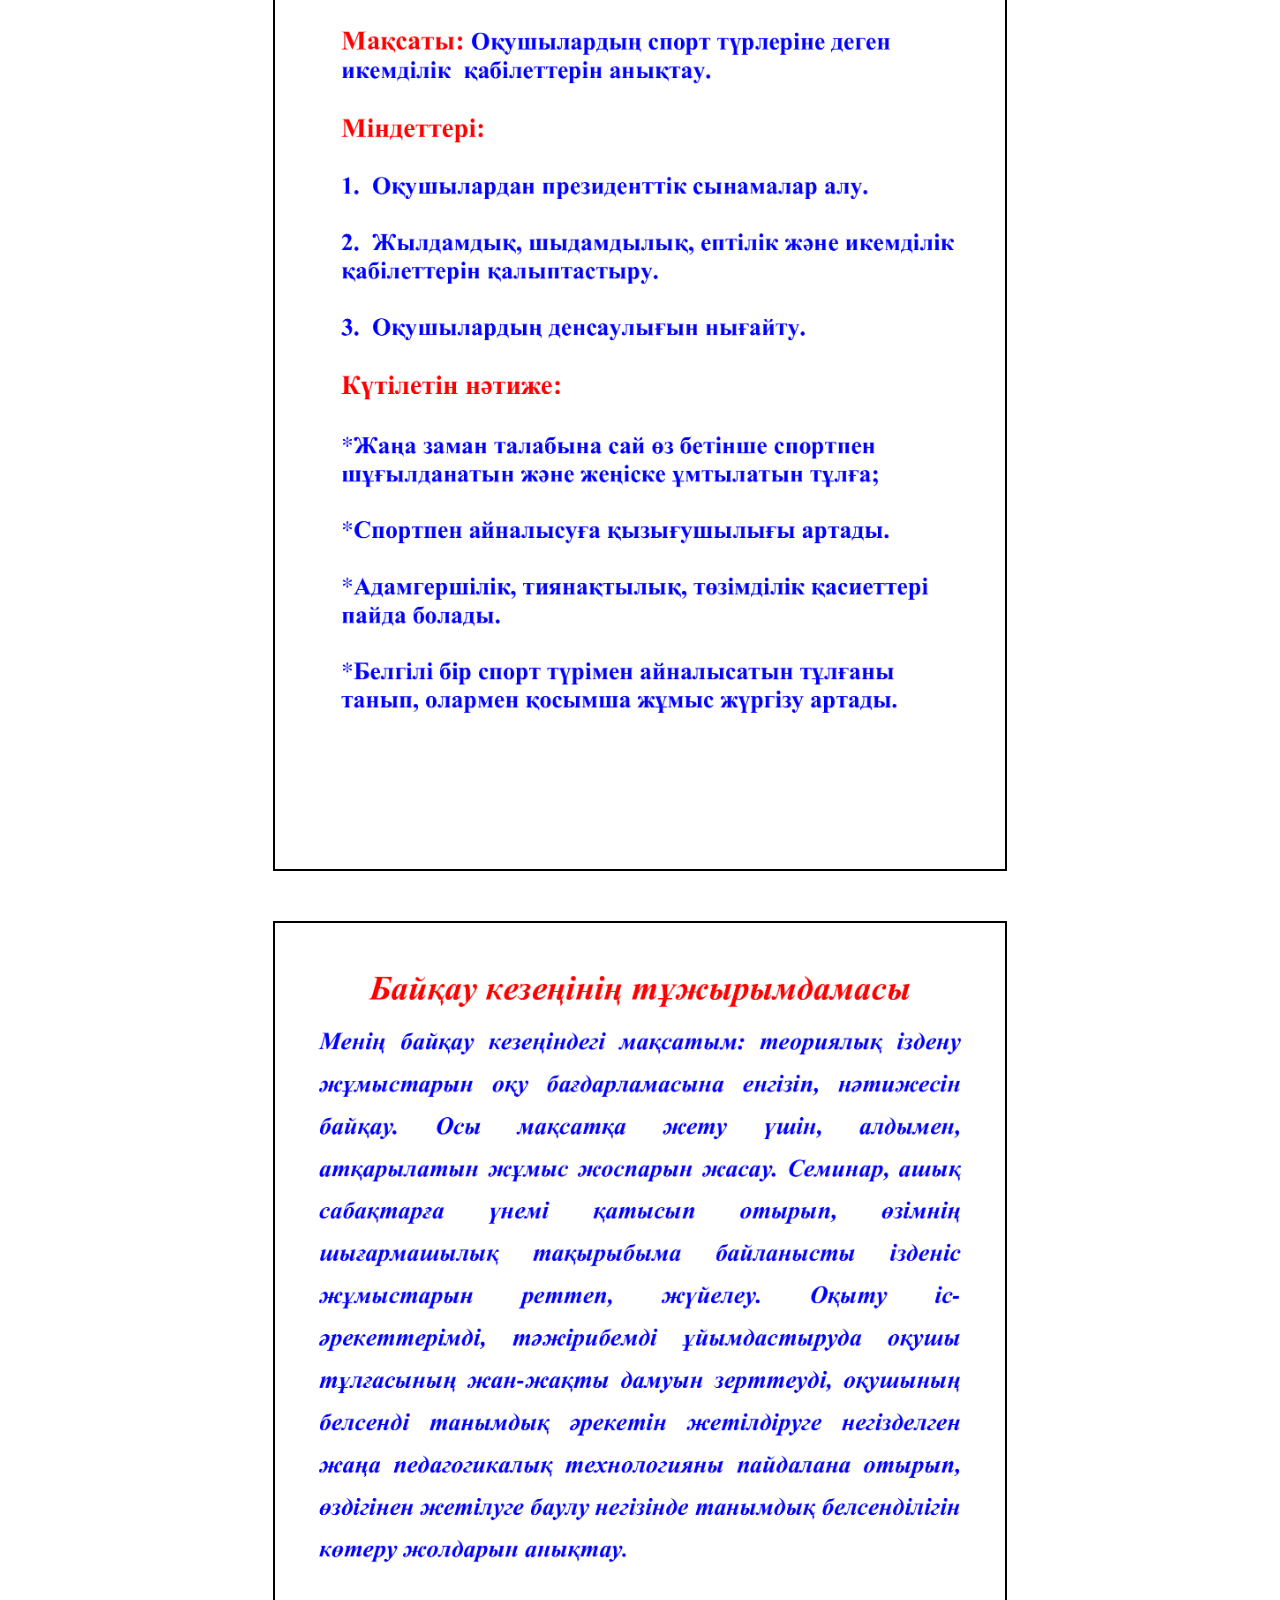
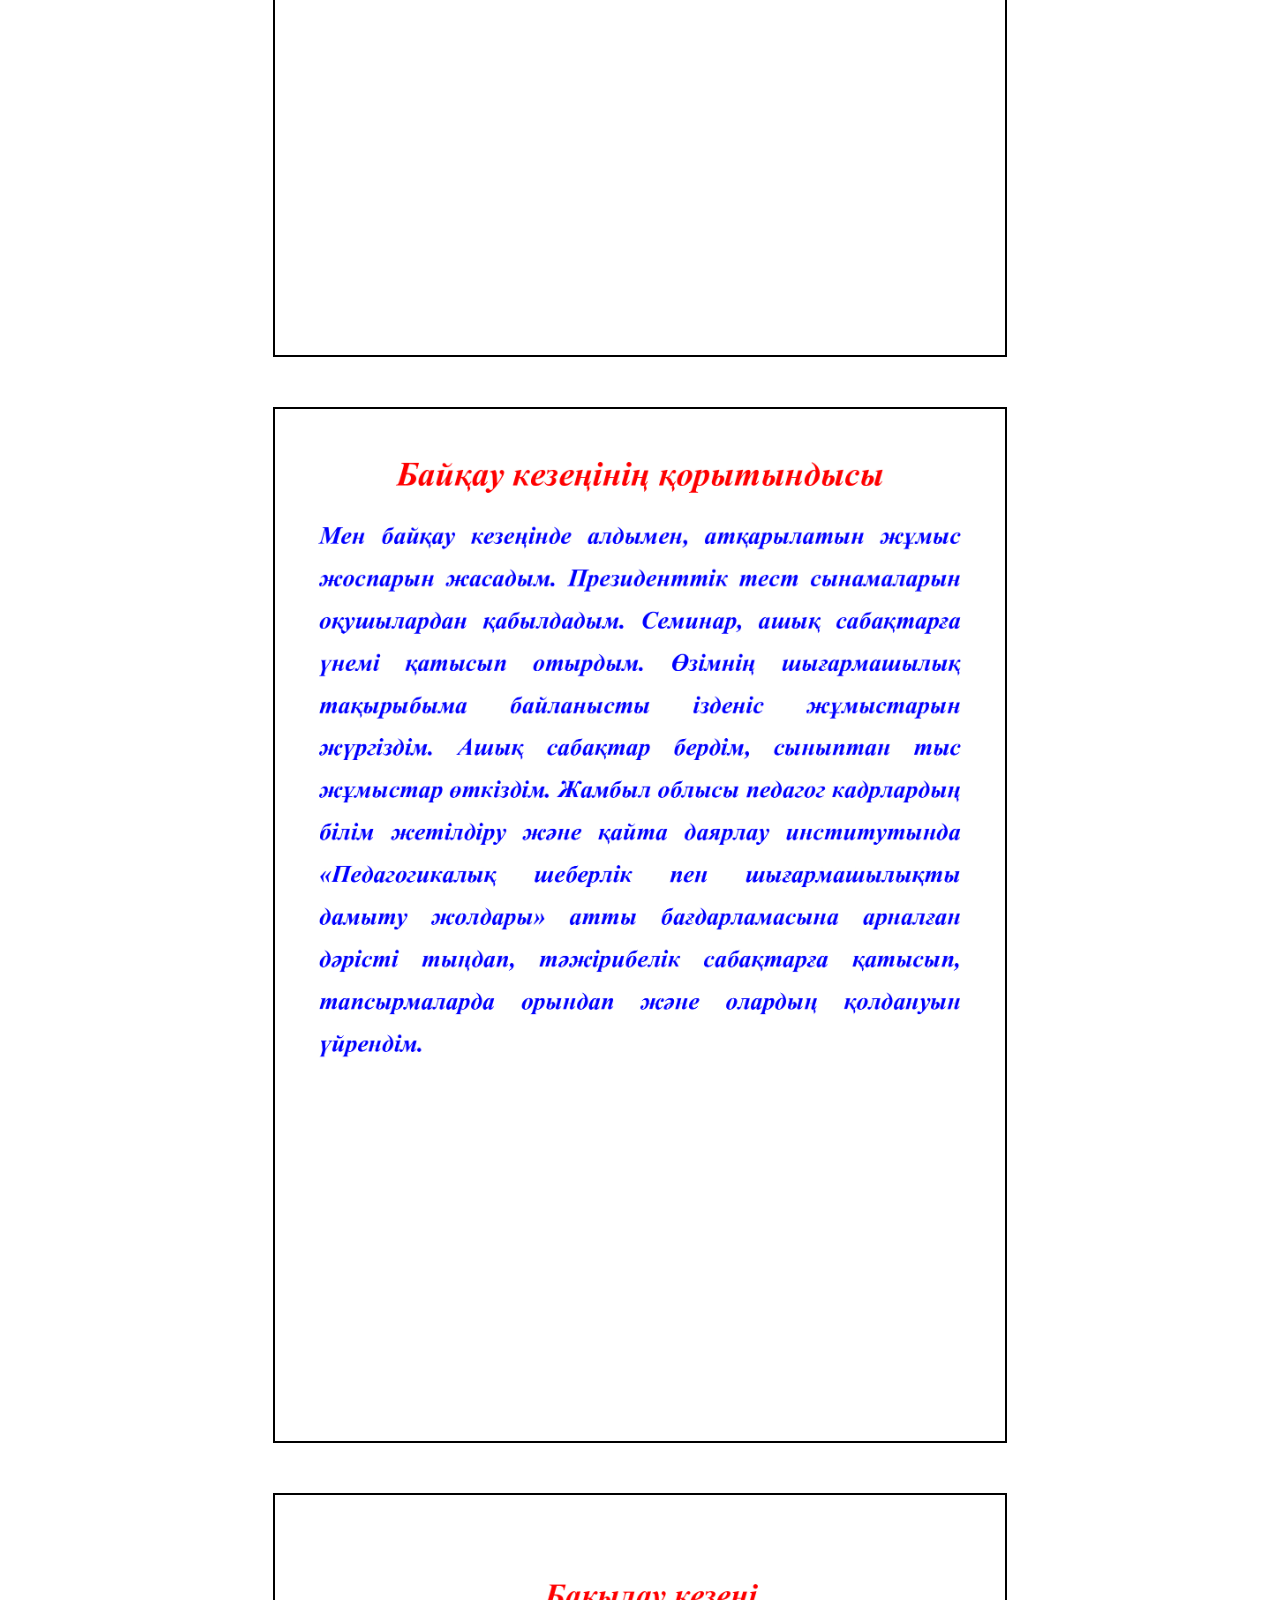
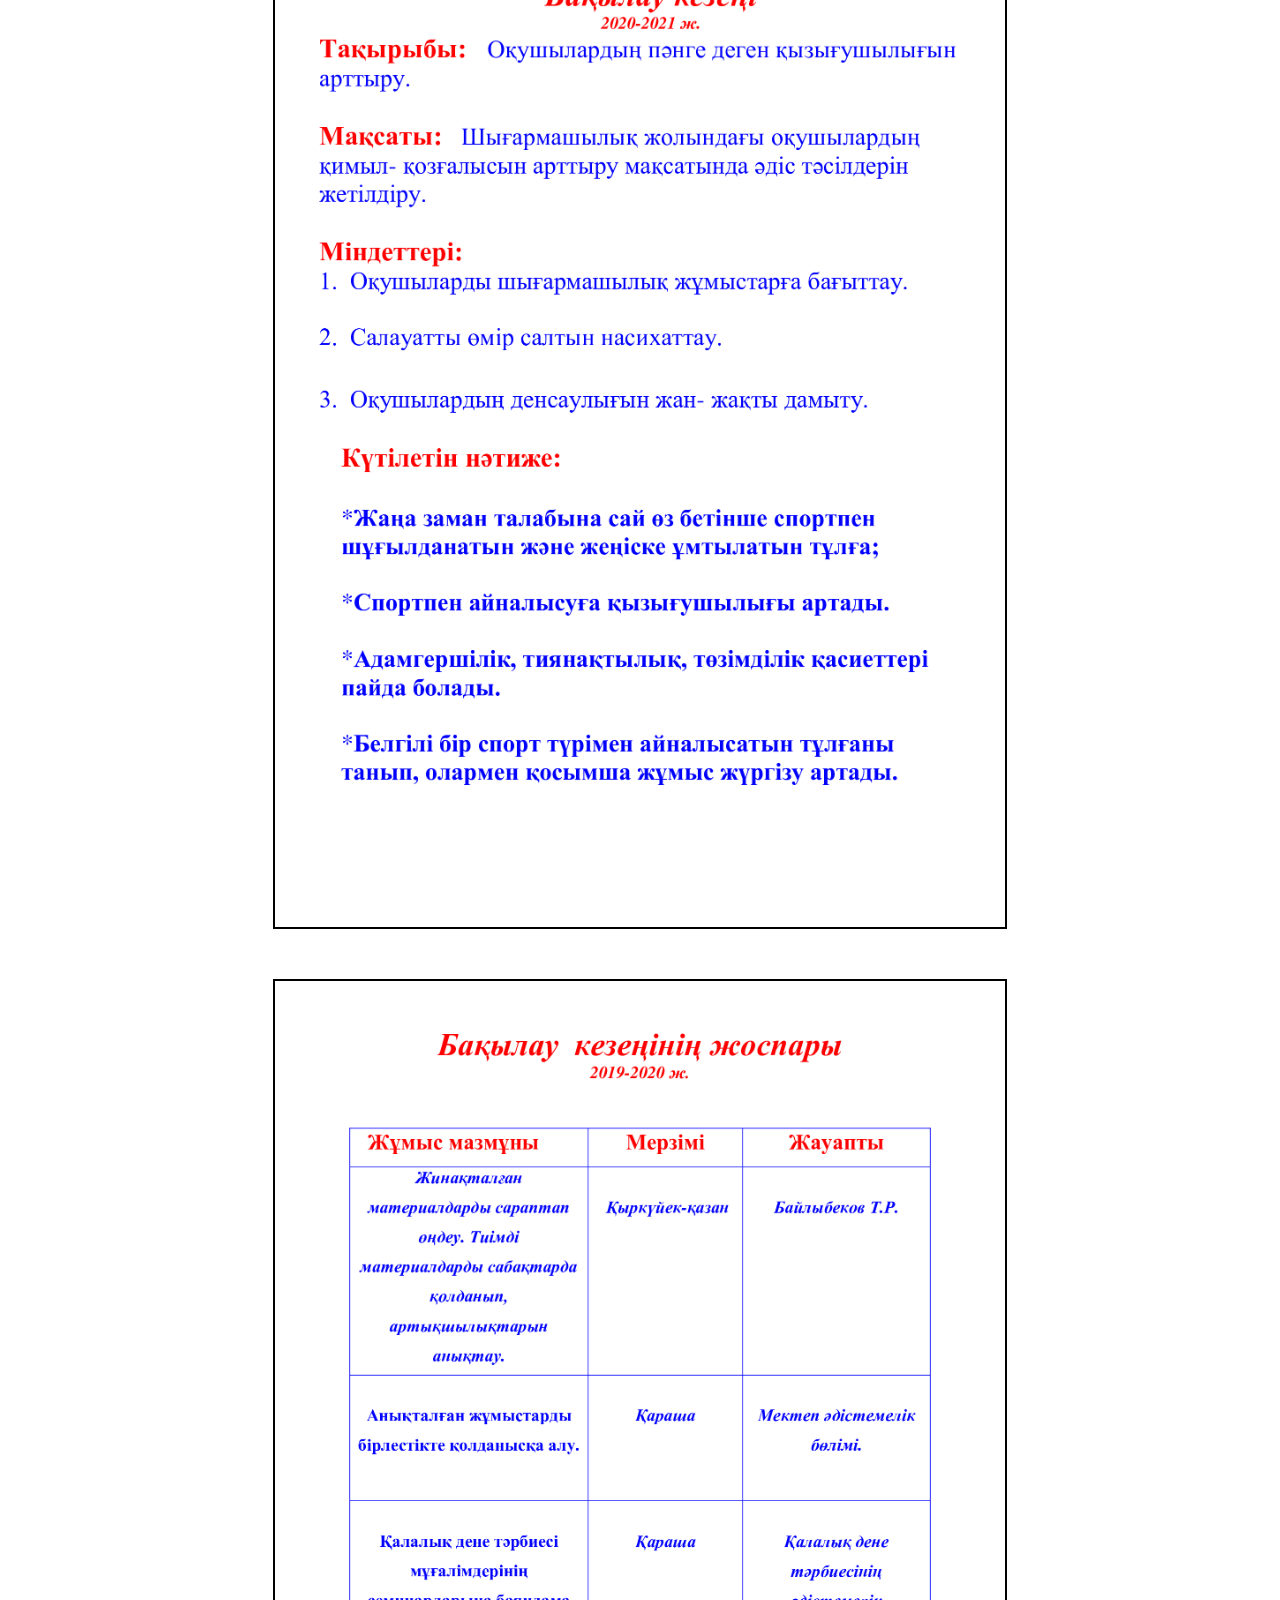
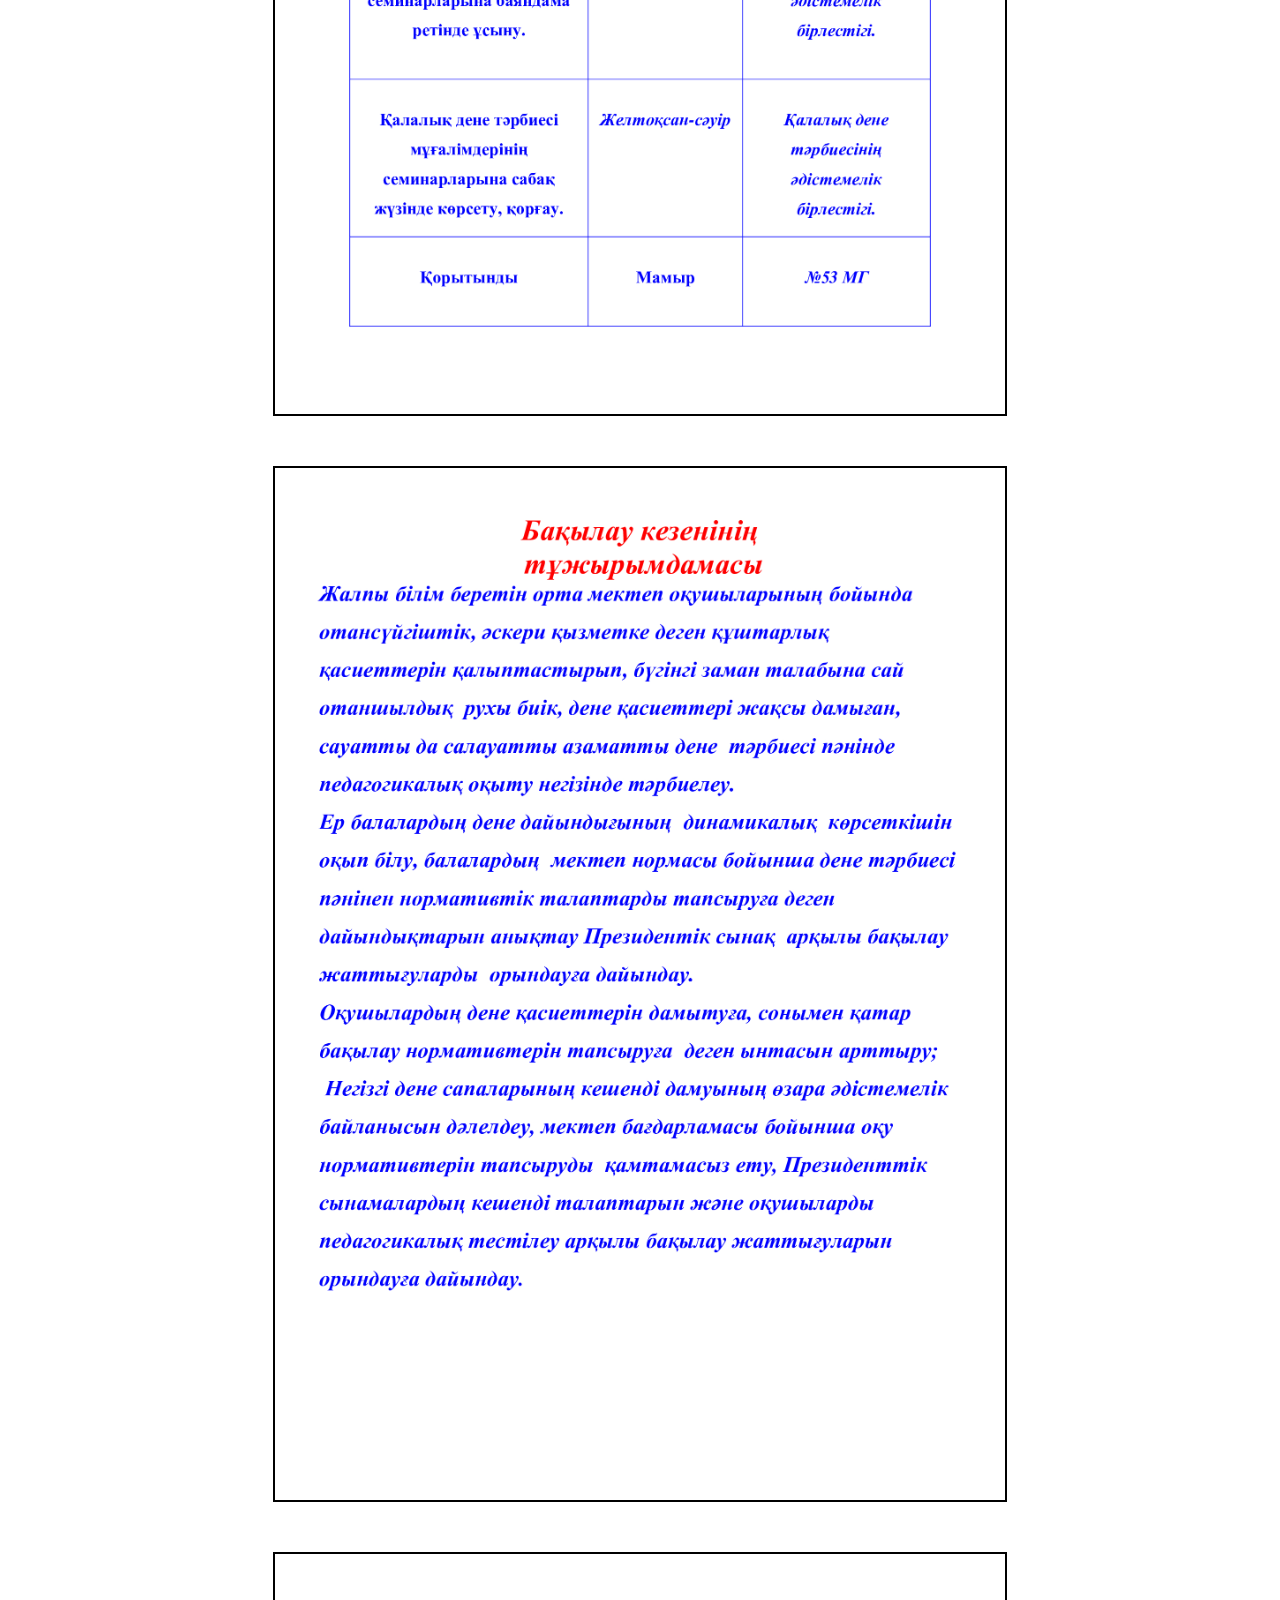
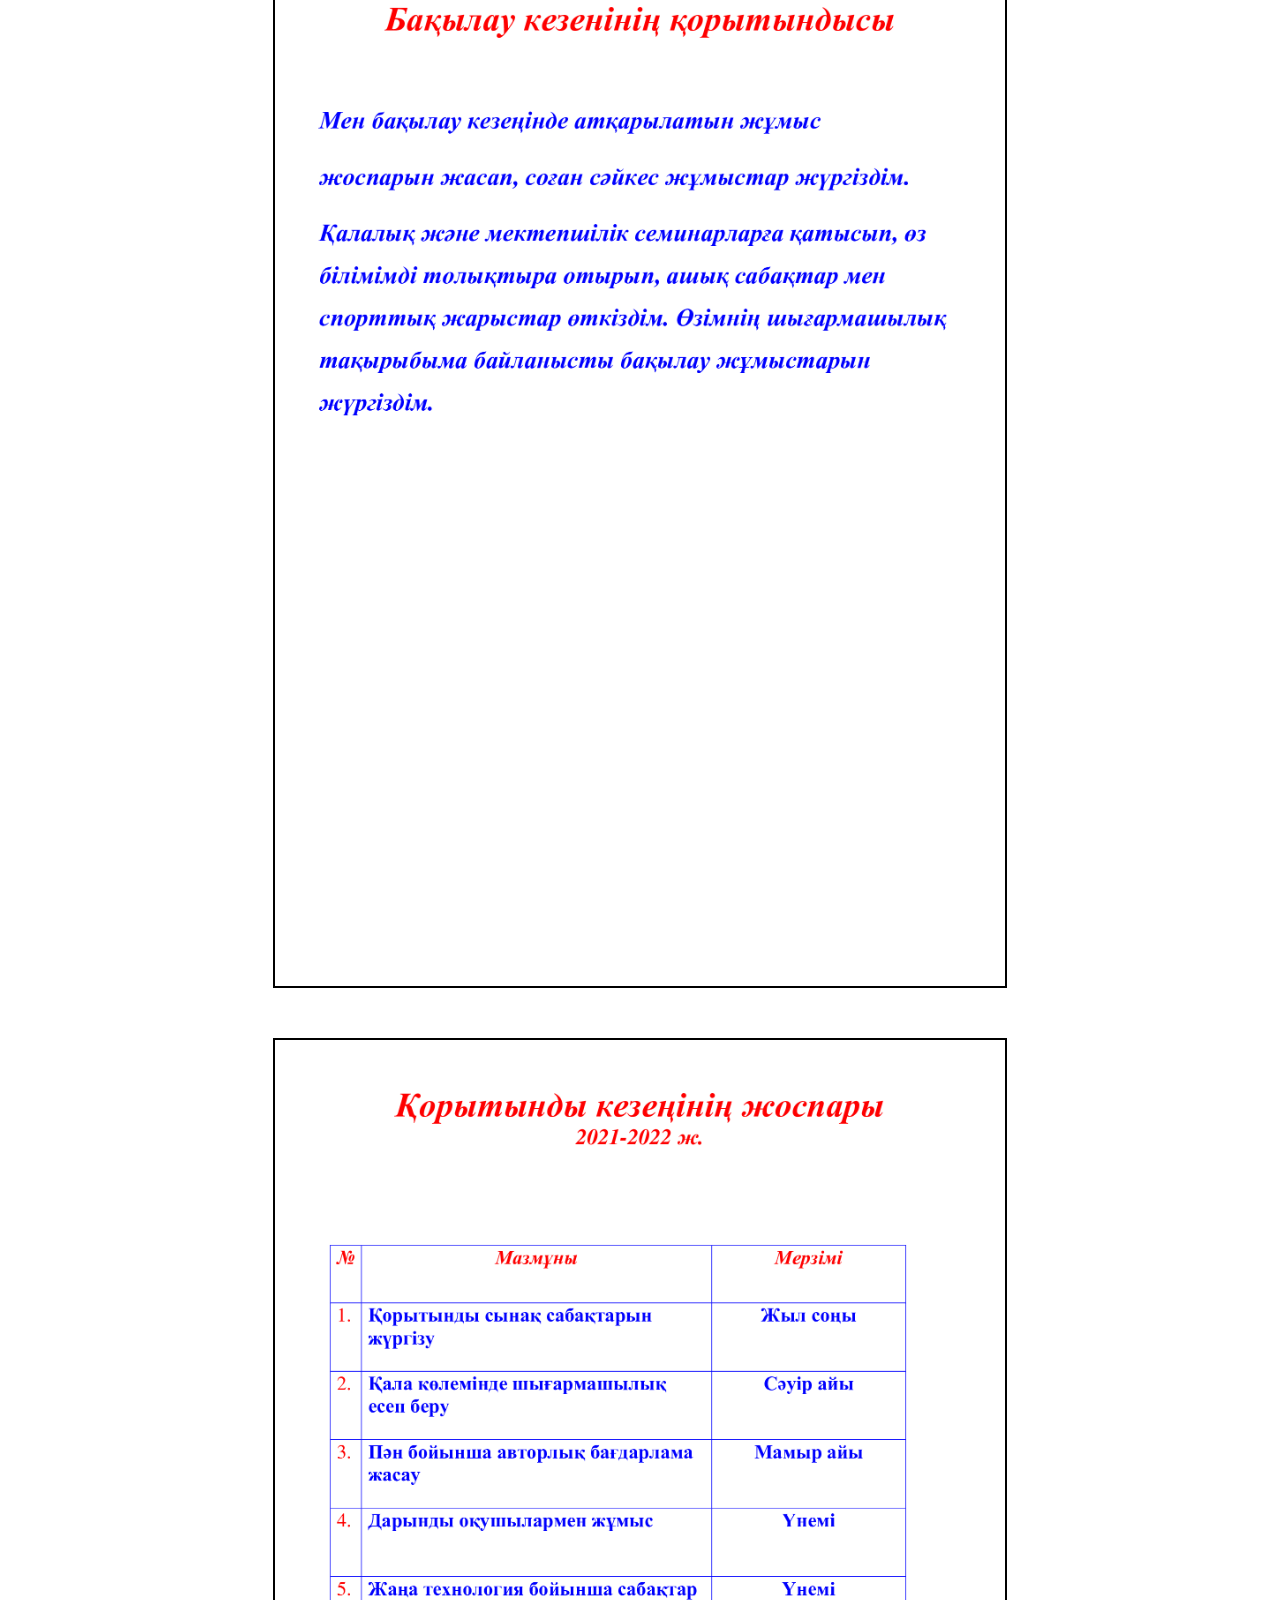
==== commit 66c523e8: "Add files via upload" ====
--- a/gylymyadistemelikjumys.html
+++ b/gylymyadistemelikjumys.html
@@ -5,7 +5,9 @@
     <meta charset="utf-8">
     <meta name="viewport" content="width=device-width, initial-scale=1.0">
     <link href="https://fonts.googleapis.com/css2?family=Roboto:wght@300;400;500;700&subset=latin,cyrillic" rel="stylesheet">
+    <link href="https://fonts.googleapis.com/icon?family=Material+Icons" rel="stylesheet">
     <link rel="stylesheet" href="style2.css">
+    <script src="https://ajax.googleapis.com/ajax/libs/jquery/3.5.1/jquery.min.js"></script>
 
 </head>
 
@@ -40,7 +42,17 @@
         <img src="img/a3.jpg" width="730" height="100%" />
         <img src="img/a4.jpg" width="730" height="100%" />
     </div>
-
+    <button id="btnScrollToTop">
+        <i class="material-icons">arrow_upward</i>
+    </button>
+    <script>
+        const btnScrollToTop = document.querySelector("#btnScrollToTop");
+        btnScrollToTop.addEventListener("click", function() {
+            $("html, body").animate({
+                scrollTop: 0
+            }, "slow");
+        });
+    </script>
 </body>
 
 </html>--- a/style2.css
+++ b/style2.css
@@ -34,6 +34,8 @@
     #header>p {
         font-size: 30px;
         text-align: center;
+        margin-left: 5%;
+        margin-right: 5%;
     }
     #section2>img {
         width: 100%;
@@ -76,4 +78,23 @@
     margin-right: 20%;
     font-size: 20px;
     margin-bottom: 20px;
+}
+
+#btnScrollToTop {
+    position: fixed;
+    right: 10px;
+    bottom: 10px;
+    width: 50px;
+    height: 50px;
+    border-radius: 50%;
+    background-color: rgb(28, 145, 96);
+    color: white;
+    border: none;
+    outline: none;
+    cursor: pointer;
+    box-shadow: 0 0 10px rgba(0, 0, 0, 0.25);
+}
+
+#btnScrollToTop:active {
+    background-color: rgb(19, 88, 19);
 }